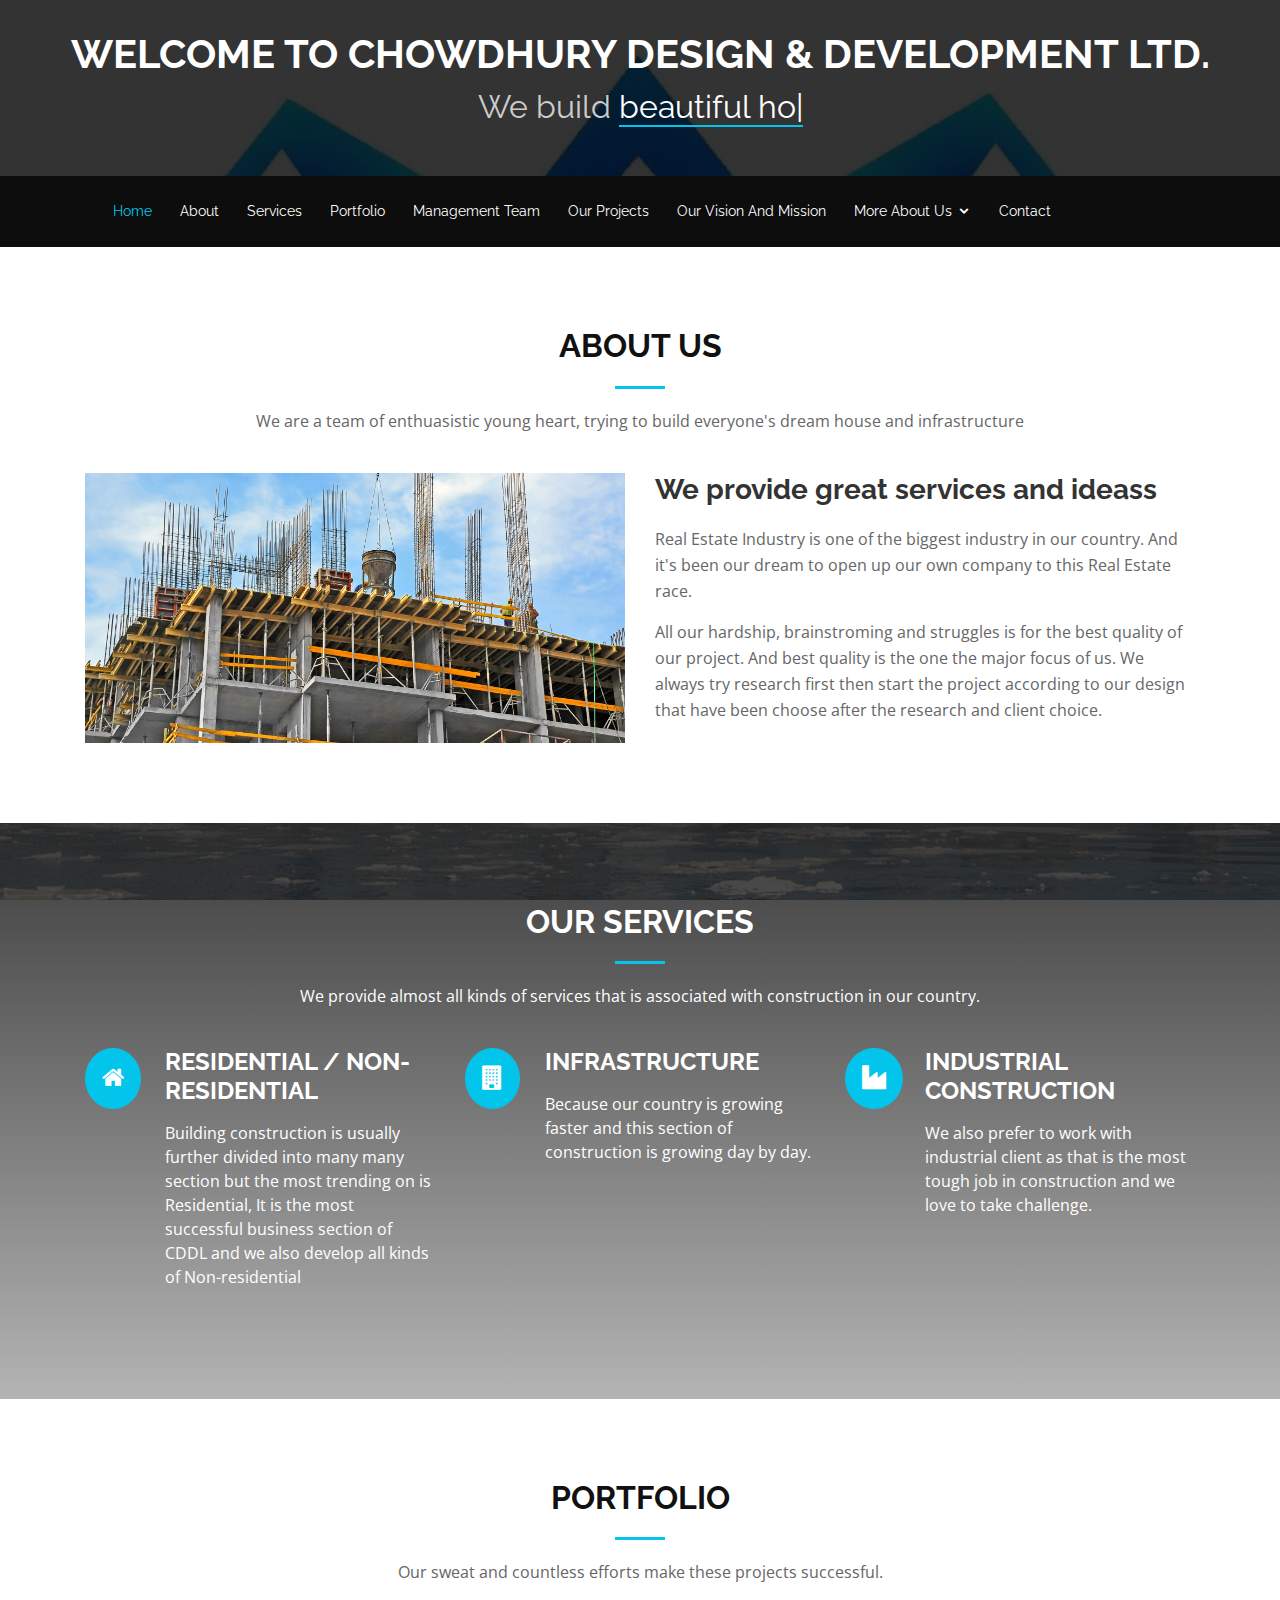
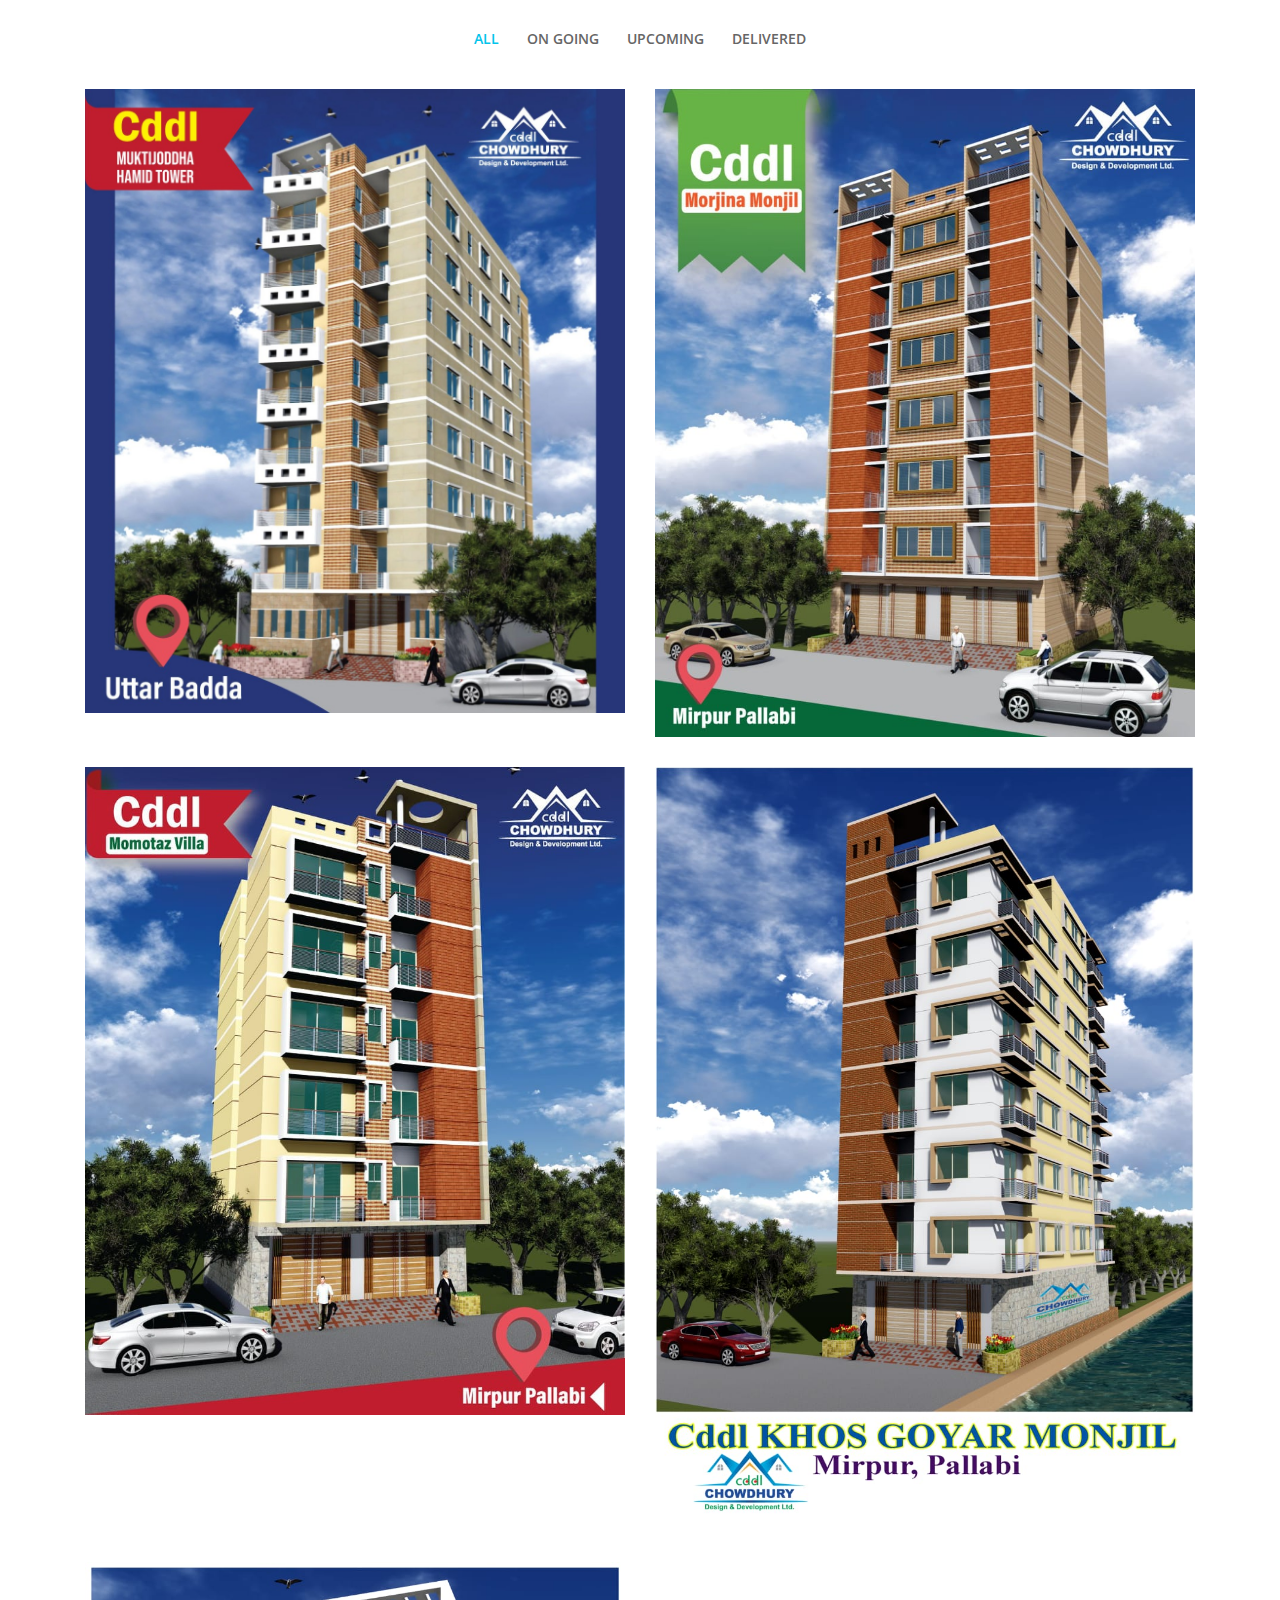
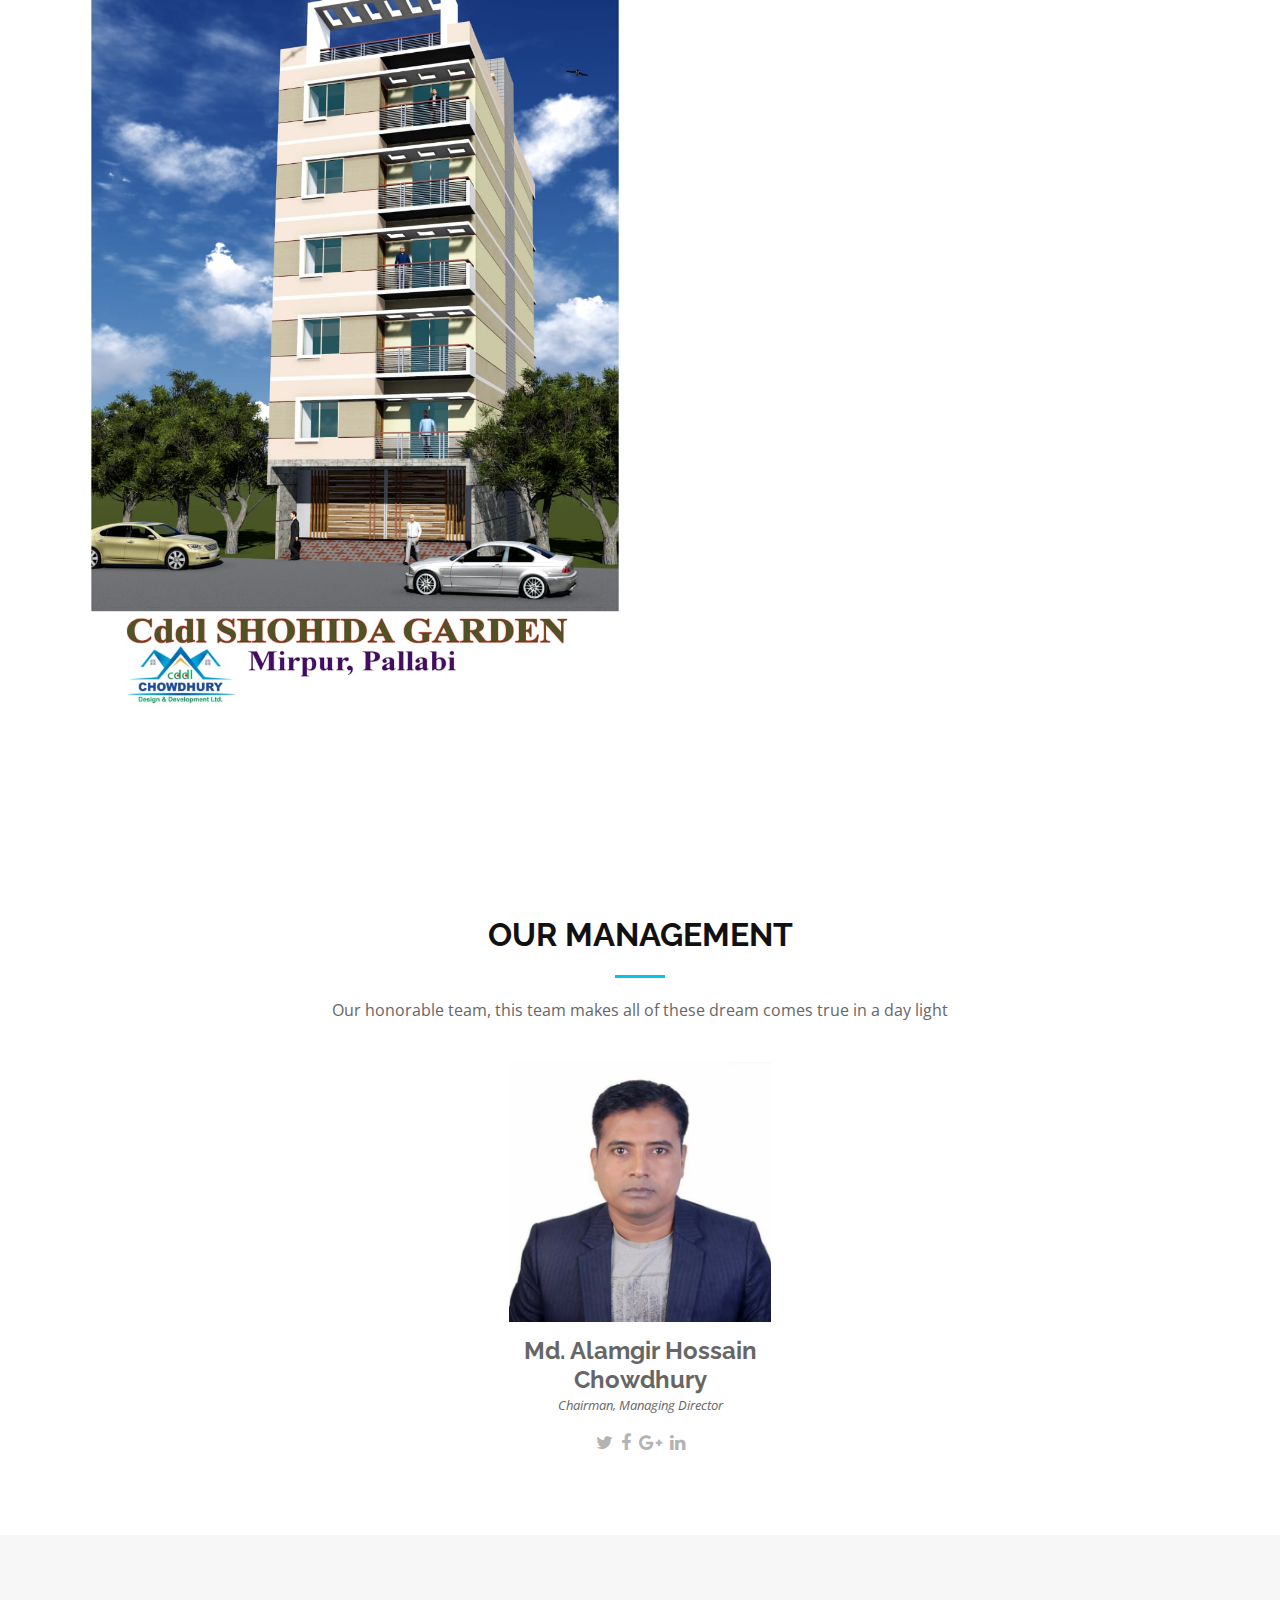
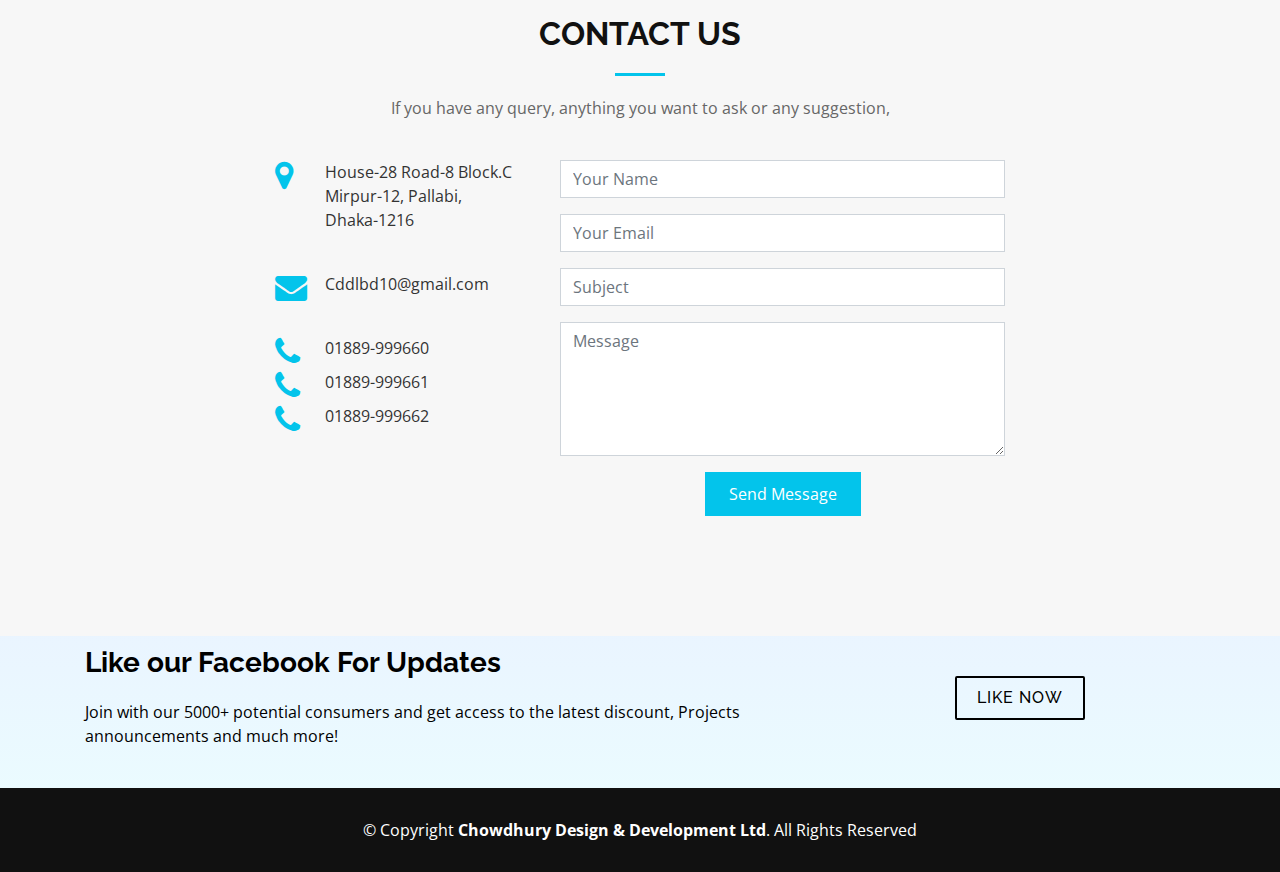
==== index.html @ 4f0eeda8 "initialized design" ====
<!DOCTYPE html>
<html lang="en">

<head>
  <meta charset="utf-8">
  <meta content="width=device-width, initial-scale=1.0" name="viewport">

  <title>Chowdhury Design & Development Ltd</title>
  <meta content="" name="description">
  <meta content="" name="keywords">

  <!-- Facebook Opengraph integration: https://developers.facebook.com/docs/sharing/opengraph -->
  <meta property="og:title" content="">
  <meta property="og:image" content="">
  <meta property="og:url" content="">
  <meta property="og:site_name" content="">
  <meta property="og:description" content="">

  <!-- Twitter Cards integration: https://dev.twitter.com/cards/  -->
  <meta name="twitter:card" content="summary">
  <meta name="twitter:site" content="">
  <meta name="twitter:title" content="">
  <meta name="twitter:description" content="">
  <meta name="twitter:image" content="">

  <!-- Favicons -->
  <link href="assets/img/favicon.png" rel="icon">
  <link href="assets/img/apple-touch-icon.png" rel="apple-touch-icon">

  <!-- Google Fonts -->
  <link href="https://fonts.googleapis.com/css?family=Open+Sans:300,300i,400,400i,700,700i|Raleway:300,400,500,700,800" rel="stylesheet">

  <!-- Vendor CSS Files -->
  <link href="assets/vendor/bootstrap/css/bootstrap.min.css" rel="stylesheet">
  <link href="assets/vendor/icofont/icofont.min.css" rel="stylesheet">
  <link href="assets/vendor/font-awesome/css/font-awesome.min.css" rel="stylesheet">
  <link href="assets/vendor/owl.carousel/assets/owl.carousel.min.css" rel="stylesheet">
  <link href="assets/vendor/venobox/venobox.css" rel="stylesheet">
  <link href="assets/vendor/aos/aos.css" rel="stylesheet">

  <!-- Template Main CSS File -->
  <link href="assets/css/style.css" rel="stylesheet">

</head>

<body>

  <!-- ======= Hero Section ======= -->
  <section id="hero">
    <div class="hero-container">
      <div class="wow fadeIn">

      <!--
        <div class="hero-logo">
          <img class="" src="assets/img/logo.jpg" height="120" width="220" alt="Imperial">
        </div>
        -->

      <h1>Welcome to Chowdhury Design & Development Ltd.</h1>
      <h2>We build <span class="typed" data-typed-items=" beautiful home, big construction, budget construction"></span></h2>
      </div>
    </div>
  </section><!-- End Hero -->

  <!-- ======= Header ======= -->
  <header id="header">
    <div class="container d-flex align-items-center">
      <nav class="nav-menu d-none d-lg-block">
        <ul>
          <li class="active"><a href="index.html">Home</a></li>
          <li style="outline-color: cornsilk;"><a href="#about">About</a></li>
          <li><a href="#services">Services</a></li>
          <li><a href="#portfolio">Portfolio</a></li>
          <li><a href="#team">Management Team</a></li>
          <li><a href="our-projects.html">Our Projects</a></li>
          <li><a href="#">Our Vision And Mission</a></li>
          <!-- <li><a href="#testimonials">Testimonials</a></li> -->
          <li class="drop-down"><a href="#">More About Us</a>
            <ul>
              <li class="active"><a href="chairman-details.html">Chairman</a></li>
              <li><a href="managing-director-details.html">Managing Director</a></li>
              <li><a href="director-details.html">Dire  ctor</a></li>
            </ul>
          </li>
          <li><a href="#contact">Contact</a></li>
        
        </ul>
      </nav><!-- .nav-menu -->

    </div>
  </header><!-- End Header -->

  <main id="main">

    <!-- ======= About Section ======= -->
    <section id="about">
      <div class="container wow fadeInUp">
        <div class="row">
          <div class="col-md-12">
            <h3 class="section-title">About Us</h3>
            <div class="section-title-divider"></div>
            <p class="section-description">We are a team of enthuasistic young heart, trying to build everyone's dream house and infrastructure</p>
          </div>
        </div>
      </div>
      <div class="container about-container wow fadeInUp">
        <div class="row">

          <div class="col-lg-6 about-img">
            <img src="assets/img/about-img.jpg" alt="">
          </div>

          <div class="col-md-6 about-content">
            <h2 class="about-title">We provide great services and ideass</h2>
            <p class="about-text">
              Real Estate Industry is one of the biggest industry in our country. And it's been our dream to open up our own company to this Real Estate race.
            </p>
            <p class="about-text">
              All our hardship, brainstroming and struggles is for the best quality of our project. And best quality is the one the major focus of us. We always 
              try research first then start the project according to our design that have been choose after the research and client choice.
            </p>
          </div>
        </div>
      </div>
    </section><!-- End About Section -->

    <!-- ======= Services Section ======= -->

    <section id="services">
      <div class="container wow fadeInUp">
        <div class="row">
          <div class="col-md-12">
            <h3 class="section-title" style="color: white;">Our Services</h3>
            <div class="section-title-divider"></div>
            <p class="section-description" style="color: white;">We provide almost all kinds of services that is associated with construction in
              our country.</p>
          </div>
        </div>
    
        <div class="row">
          <div class="col-lg-4 col-md-6 service-item">
            <div class="service-icon"><i class="fa fa-home"></i></div>
            <h4 class="service-title"><a href="">Residential / Non-Residential</a></h4>
            <p class="service-description">Building construction is usually further divided into many many section but the
              most trending on is Residential, It is
              the most successful business section of CDDL and we also develop all kinds of Non-residential</p>
          </div>
          <div class="col-lg-4 col-md-6 service-item">
            <div class="service-icon"><i class="fa fa-building"></i></div>
            <h4 class="service-title"><a href="">Infrastructure</a></h4>
            <p class="service-description">Because our country is growing faster and this section of construction is growing
              day by day.</p>
          </div>
          <div class="col-lg-4 col-md-6 service-item">
            <div class="service-icon"><i class="fa fa-industry"></i></div>
            <h4 class="service-title"><a href="">Industrial construction</a></h4>
            <p class="service-description">We also prefer to work with industrial client as that is the most tough job in
              construction and we love to take
              challenge.</p>
          </div>
        </div>
      </div>
    </section><!-- End Services Section -->
    
    <!-- ======= Portfolio Section ======= -->
    <section id="portfolio">
      <div class="container wow fadeInUp">
        <div class="row">
          <div class="col-md-12">
            <h3 class="section-title">Portfolio</h3>
            <div class="section-title-divider"></div>
            <p class="section-description">Our sweat and countless efforts make these projects successful.</p>
          </div>
        </div>
    
        <div class="row">
          <div class="col-lg-12 d-flex justify-content-center">
            <ul id="portfolio-flters">
              <li data-filter="*" class="filter-active">All</li>
              <li data-filter=".filter-ongoing">On Going</li>
              <li data-filter=".filter-upcoming">Upcoming</li>
              <li data-filter=".filter-delivered">Delivered</li>
            </ul>
          </div>
        </div>
    
        <div class="row portfolio-container">
          
          <div class="col-lg-6 col-md-6 portfolio-item filter-ongoing">
            <img src="assets/img/new_3.jpeg" class="img-fluid" alt="">
            <div class="portfolio-info">
              <h4>MUKTIJODDHA HAMID TOWER</h4>
              <a href="assets/img/new_3.jpeg" data-gall="portfolioGallery" class="venobox preview-link"
                title="App 1"><i class="fa fa-plus"></i></a>
              <a href="portfolio-details.html" class="details-link" title="More Details"><i
                  class="fa fa-link fa-flip-horizontal"></i></a>
            </div>
          </div>

          <div class="col-lg-6 col-md-6 portfolio-item filter-ongoing">
            <img src="assets/img/new_1.jpg" class="img-fluid" alt="">
            <div class="portfolio-info">
              <h4>Monjina Monjil</h4>
              <a href="assets/img/new_1.jpg" data-gall="portfolioGallery" class="venobox preview-link"
                title="App 1"><i class="fa fa-plus"></i></a>
              <a href="portfolio-details.html" class="details-link" title="More Details"><i
                  class="fa fa-link fa-flip-horizontal"></i></a>
            </div>
          </div>

          <div class="col-lg-6 col-md-6 portfolio-item filter-ongoing">
            <img src="assets/img/new_2.jpg" class="img-fluid" alt="">
            <div class="portfolio-info">
              <h4>Momtaz Monjil</h4>
              <a href="assets/img/new_2.jpg" data-gall="portfolioGallery" class="venobox preview-link"
                title="App 1"><i class="fa fa-plus"></i></a>
              <a href="portfolio-details.html" class="details-link" title="More Details"><i
                  class="fa fa-link fa-flip-horizontal"></i></a>
            </div>
          </div>

          <div class="col-lg-6 col-md-6 portfolio-item filter-ongoing">
            <img src="assets/img/portfolio/house1.jpg" class="img-fluid" alt="">
            <div class="portfolio-info">
              <h4>Khos Goyar Monjil</h4>
              <a href="assets/img/portfolio/portfolio-1.jpg" data-gall="portfolioGallery" class="venobox preview-link"
                title="App 1"><i class="fa fa-plus"></i></a>
              <a href="portfolio-details.html" class="details-link" title="More Details"><i
                  class="fa fa-link fa-flip-horizontal"></i></a>
            </div>
          </div>
          <div class="col-lg-6 col-md-6 portfolio-item filter-ongoing">
            <img src="assets/img/portfolio/house2.jpg" class="img-fluid" alt="">
            <div class="portfolio-info">
              <h4>Shohida Garden</h4>
              <a href="assets/img/portfolio/portfolio-3.jpg" data-gall="portfolioGallery" class="venobox preview-link"
                title="App 2"><i class="fa fa-plus"></i></a>
              <a href="portfolio-details.html" class="details-link" title="More Details"><i
                  class="fa fa-link fa-flip-horizontal"></i></a>
            </div>
          </div>
        </div>
    
      </div>
    </section><!-- End Portfolio Section -->
    
    <!-- ======= Testimonials Section ======= -->
    <!-- <section id="testimonials">
          <div class="container wow fadeInUp">
            <div class="row">
              <div class="col-md-12">
                <h3 class="section-title">Testimonials</h3>
                <div class="section-title-divider"></div>
                <p class="section-description">Erdo lide, nora porodo filece, salvam esse se, quod concedimus ses haec dicturum fuisse</p>
              </div>
            </div>
    
            <div class="row">
              <div class="col-md-3">
                <div class="profile">
                  <div class="pic"><img src="assets/img/client-1.jpg" alt=""></div>
                  <h4>Saul Goodman</h4>
                  <span>Lawless Inc</span>
                </div>
              </div>
              <div class="col-md-9">
                <div class="quote">
                  <b><img src="assets/img/quote_sign_left.png" alt=""></b> Proin iaculis purus consequat sem cure digni ssim donec porttitora entum suscipit rhoncus. Accusantium quam, ultricies eget id, aliquam eget nibh et. Maecen aliquam, risus at semper. <small><img src="assets/img/quote_sign_right.png" alt=""></small>
                </div>
              </div>
            </div>
    
            <div class="row">
              <div class="col-md-9">
                <div class="quote">
                  <b><img src="assets/img/quote_sign_left.png" alt=""></b> Sed ut perspiciatis unde omnis iste natus error sit voluptatem accusantium doloremque laudantium, totam rem aperiam, eaque ipsa quae ab illo inventore veritatis architecto beatae. <small><img src="assets/img/quote_sign_right.png" alt=""></small>
                </div>
              </div>
              <div class="col-md-3">
                <div class="profile">
                  <div class="pic"><img src="assets/img/client-2.jpg" alt=""></div>
                  <h4>Sara Wilsson</h4>
                  <span>Odeo Inc</span>
                </div>
              </div>
            </div>
    
          </div>
        </section> -->
    <!-- End Testimonials Section -->
    
    <!-- ======= Team Section ======= -->
    <section id="team">
      <div class="container wow fadeInUp">
        <div class="row">
          <div class="col-md-12">
            <h3 class="section-title">Our Management</h3>
            <div class="section-title-divider"></div>
            <p class="section-description">Our honorable team, this team makes all of these dream comes true in a day light
            </p>
          </div>
        </div>
    
        <div class="row justify-content-center">
      
          <div class="col-md-4 col-sm-6 col-10 d-flex justify-content-center">
            <div class="col-md-10 col-sm-10 col-10">
              <div class="member">
                <div class="pic"><img src="assets/img/team/team-2.jpg" alt="Md. Alamgir Hossain Chowdhury" /></div>
                <h4>Md. Alamgir Hossain Chowdhury</h4>
                <span>Chairman, Managing Director</span>
                <div class="social">
                  <a href=""><i class="fa fa-twitter"></i></a>
                  <a href=""><i class="fa fa-facebook"></i></a>
                  <a href=""><i class="fa fa-google-plus"></i></a>
                  <a href=""><i class="fa fa-linkedin"></i></a>
                </div>
              </div>
            </div>
          </div>
  
        </div>
      </div>
    </section>
    <!-- End Team Section -->
    
    <!-- ======= Contact Section ======= -->
    <section id="contact">
      <div class="container wow fadeInUp">
        <div class="row">
          <div class="col-md-12">
            <h3 class="section-title">Contact Us</h3>
            <div class="section-title-divider"></div>
            <p class="section-description">If you have any query, anything you want to ask or any suggestion,</p>
          </div>
        </div>
    
        <div class="row justify-content-center">
          <div class="col-lg-3 col-md-4">
            <div class="info">
              <div>
                <i class="fa fa-map-marker"></i>
                <p>House-28 Road-8 Block.C <br> Mirpur-12, Pallabi,<br>Dhaka-1216 </p>
              </div>
    
              <div>
                <i class="fa fa-envelope"></i>
                <p>Cddlbd10@gmail.com</p>
              </div>
    
              <div>
                <i class="fa fa-phone"></i>
                <p style="margin:0px">01889-999660</p>
                <i class="fa fa-phone"></i>
                <p style="margin:0px">01889-999661</p>
                <i class="fa fa-phone"></i>
                <p style="margin:0px">01889-999662</p>
    
              </div>
    
            </div>
          </div>
    
          <div class="col-lg-5 col-md-8">
            <div class="form">
              <form action="forms/contact.php" method="post" role="form" class="php-email-form">
                <div class="form-group">
                  <input type="text" name="name" class="form-control" id="name" placeholder="Your Name" data-rule="minlen:4"
                    data-msg="Please enter at least 4 chars" />
                  <div class="validate"></div>
                </div>
                <div class="form-group">
                  <input type="email" class="form-control" name="email" id="email" placeholder="Your Email"
                    data-rule="email" data-msg="Please enter a valid email" />
                  <div class="validate"></div>
                </div>
                <div class="form-group">
                  <input type="text" class="form-control" name="subject" id="subject" placeholder="Subject"
                    data-rule="minlen:4" data-msg="Please enter at least 8 chars of subject" />
                  <div class="validate"></div>
                </div>
                <div class="form-group">
                  <textarea class="form-control" name="message" rows="5" data-rule="required"
                    data-msg="Please write something for us" placeholder="Message"></textarea>
                  <div class="validate"></div>
                </div>
                <div class="mb-3">
                  <div class="loading">Loading</div>
                  <div class="error-message"></div>
                  <div class="sent-message">Your message has been sent. Thank you!</div>
                </div>
                <div class="text-center"><button type="submit">Send Message</button></div>
              </form>
            </div>
          </div>
    
        </div>
      </div>
    </section><!-- End Contact Section -->
    <!-- ======= Subscrbe Section ======= -->
    <section id="subscribe">
      <div class="container wow fadeInUp">
        <div class="row">
          <div class="col-md-8">
            <h3 class="subscribe-title">Like our Facebook For Updates</h3>
            <p class="subscribe-text">Join with our 5000+ potential consumers and get access to the latest discount,
              Projects announcements and much more!</p>
          </div>
          <div class="col-md-4 subscribe-btn-container">
            <a class="subscribe-btn" href="https://www.facebook.com/cddl24">Like Now</a>
          </div>
        </div>
      </div>
    </section><!-- End Subscrbe Section -->
    </main><!-- End #main -->
    
    <!-- ======= Footer ======= -->
    <footer id="footer">
      <div class="container">
        <div class="row">
          <div class="col-md-12">
            <div class="copyright">
              &copy; Copyright <strong>Chowdhury Design & Development Ltd</strong>. All Rights Reserved
            </div>
          </div>
        </div>
      </div>
    </footer><!-- End Footer -->
  <div id="preloader"></div>
  <a href="#" style="background-color:red;" class="back-to-top"><i class="fa fa-chevron-up"></i></a>

  <!-- Vendor JS Files -->
  <script src="assets/vendor/jquery/jquery.min.js"></script>
  <script src="assets/vendor/bootstrap/js/bootstrap.bundle.min.js"></script>
  <script src="assets/vendor/jquery.easing/jquery.easing.min.js"></script>
  <script src="assets/vendor/php-email-form/validate.js"></script>
  <script src="assets/vendor/jquery-sticky/jquery.sticky.js"></script>
  <script src="assets/vendor/isotope-layout/isotope.pkgd.min.js"></script>
  <script src="assets/vendor/owl.carousel/owl.carousel.min.js"></script>
  <script src="assets/vendor/venobox/venobox.min.js"></script>
  <script src="assets/vendor/typed.js/typed.min.js"></script>
  <script src="assets/vendor/aos/aos.js"></script>

  <!-- Template Main JS File -->
  <script src="assets/js/main.js"></script>

</body>

</html>
---- assets/vendor/venobox/venobox.css ----
/* ------ venobox.css --------*/
.vbox-overlay *, .vbox-overlay *:before, .vbox-overlay *:after{
    -webkit-backface-visibility: hidden;
    -webkit-box-sizing:border-box;
    -moz-box-sizing:border-box;
    box-sizing:border-box;
}
.vbox-overlay * { 
    -webkit-backface-visibility: visible;
    backface-visibility: visible;
}
.vbox-overlay{
    display: -webkit-flex;
    display: flex;
    -webkit-flex-direction: column;
    flex-direction: column;
    -webkit-justify-content: center;
    justify-content: center;
    -webkit-align-items: center;
    align-items: center;
    position: fixed;
    left: 0;
    top: 0;
    bottom: 0;
    right: 0;
    z-index: 999999;
}

/* ----- navigation ----- */
.vbox-title{
    width: 100%;
    height: 40px;
    float: left;
    text-align: center;
    line-height: 28px;
    font-size: 12px;
    padding: 6px 50px;
    overflow: hidden;
    position: fixed;
    display: none;
    left: 0;
    z-index: 89;
}
.vbox-close{
    cursor: pointer;
    position: fixed;
    top: -1px;
    right: 0;
    width: 50px;
    height: 40px;
    padding: 6px;
    display: block;
    background-position:10px center;
    overflow: hidden;
    font-size: 24px;
    line-height: 1;
    text-align: center;
    z-index: 99;
}
.vbox-left{
    cursor: pointer;
    position: fixed;
    left: 0;
    height: 40px;
    overflow: hidden;
    line-height: 28px;
    font-size: 12px;
    z-index: 99;
    display: flex;
    align-items:center;
}
.vbox-num{
    display: inline-block;
    margin: 6px 0 6px 15px;
}
/* ----- Social share ----- */
.vbox-share{
    line-height: 28px;
    font-size: 12px;
    overflow: hidden;
    position: fixed;
    left: 0;
    z-index: 98;
    display: flex;
    align-items:center;
    justify-content: center;
    width: 100%;
    text-align: center;
}
.vbox-share svg{
    max-height: 28px;
    width: 28px;
    z-index: 10;
    margin-left: 12px;
    margin-top: 6px;
    margin-bottom: 6px;
    vertical-align: middle;
}


/* ----- navigation ARROWS ----- */
.vbox-next, .vbox-prev{
    position: fixed;
    top: 50%;
    margin-top: -15px;
    overflow: hidden;
    cursor: pointer;
    display: block;
    width: 45px;
    height: 45px;
    z-index: 99;
}
.vbox-next span, .vbox-prev span{
    position: relative;
    width: 20px;
    height: 20px;
    border: 2px solid transparent;
    border-top-color: #B6B6B6;
    border-right-color: #B6B6B6;
    text-indent: -100px;
    position: absolute;
    top: 8px;
    display: block;
}
.vbox-prev{
    left: 15px;
}
.vbox-next{
    right: 15px;
}
.vbox-prev span{
    left: 10px;
    -ms-transform: rotate(-135deg);
    -webkit-transform: rotate(-135deg);
    transform: rotate(-135deg);
}
.vbox-next span{
    -ms-transform: rotate(45deg);
    -webkit-transform: rotate(45deg);
    transform: rotate(45deg);
    right: 10px;
}
/* ------- inline window ------ */
.vbox-inline{
    width: 420px;
    height: 315px;
    height: 70vh;
    padding: 10px;
    background: #fff;
    margin: 0 auto;
    overflow: auto;
    text-align: left;
}
/* ------- Video & iFrames window ------ */
.venoframe{
    max-width: 100%;
    width: 100%;
    border: none;
    width: 100%;
    height: 260px;
    height: 70vh;
}
.venoframe.vbvid{
    height: 260px;
}
@media (min-width: 768px) {
    .venoframe, .vbox-inline{
        width: 90%;
        height: 360px;
        height: 70vh;
    }
    .venoframe.vbvid{
        width: 640px;
        height: 360px;
    }
}
@media (min-width: 992px) {
    .venoframe, .vbox-inline{
        max-width: 1200px;
        width: 80%;
        height: 540px;
        height: 70vh;
    }
    .venoframe.vbvid{
        width: 960px;
        height: 540px;
    }
}
/* 
Please do NOT edit this part! 
or at least read this note: http://i.imgur.com/7C0ws9e.gif
*/
.vbox-open{
    overflow: hidden;
}
.vbox-container{
    position: absolute;
    left: 0;
    right: 0;
    top: 0;
    bottom: 0;
    overflow-x: hidden;
    overflow-y: scroll;
    overflow-scrolling: touch;
    -webkit-overflow-scrolling: touch;
    z-index: 20;
    max-height: 100%;

}

.vbox-content{
    text-align: center;
    float: left;
    width: 100%;
    position: relative;
    overflow: hidden;
    padding: 20px 4%;
}
.vbox-container img{
    max-width: 100%;
    height: auto;
}
.vbox-figlio{
    box-shadow: 0 0 12px rgba(0,0,0,0.19), 0 6px 6px rgba(0,0,0,0.23);
    max-width: 100%;
    text-align: initial;
}
img.vbox-figlio{
    -webkit-user-select: none;
-khtml-user-select: none;
-moz-user-select: none;
-o-user-select: none;
user-select: none;
}
.vbox-content.swipe-left{
    margin-left: -200px !important;
}
.vbox-content.swipe-right{
    margin-left: 200px !important;
}
.vbox-animated{
    webkit-transition: margin 300ms ease-out;
    transition: margin 300ms ease-out;
}

/* ---------- preloader ----------
 * SPINKIT 
 * http://tobiasahlin.com/spinkit/
-------------------------------- */
.sk-double-bounce,.sk-rotating-plane{width:40px;height:40px;margin:40px auto}.sk-rotating-plane{background-color:#333;-webkit-animation:sk-rotatePlane 1.2s infinite ease-in-out;animation:sk-rotatePlane 1.2s infinite ease-in-out}@-webkit-keyframes sk-rotatePlane{0%{-webkit-transform:perspective(120px) rotateX(0) rotateY(0);transform:perspective(120px) rotateX(0) rotateY(0)}50%{-webkit-transform:perspective(120px) rotateX(-180.1deg) rotateY(0);transform:perspective(120px) rotateX(-180.1deg) rotateY(0)}100%{-webkit-transform:perspective(120px) rotateX(-180deg) rotateY(-179.9deg);transform:perspective(120px) rotateX(-180deg) rotateY(-179.9deg)}}@keyframes sk-rotatePlane{0%{-webkit-transform:perspective(120px) rotateX(0) rotateY(0);transform:perspective(120px) rotateX(0) rotateY(0)}50%{-webkit-transform:perspective(120px) rotateX(-180.1deg) rotateY(0);transform:perspective(120px) rotateX(-180.1deg) rotateY(0)}100%{-webkit-transform:perspective(120px) rotateX(-180deg) rotateY(-179.9deg);transform:perspective(120px) rotateX(-180deg) rotateY(-179.9deg)}}.sk-double-bounce{position:relative}.sk-double-bounce .sk-child{width:100%;height:100%;border-radius:50%;background-color:#333;opacity:.6;position:absolute;top:0;left:0;-webkit-animation:sk-doubleBounce 2s infinite ease-in-out;animation:sk-doubleBounce 2s infinite ease-in-out}.sk-chasing-dots .sk-child,.sk-spinner-pulse,.sk-three-bounce .sk-child{background-color:#333;border-radius:100%}.sk-double-bounce .sk-double-bounce2{-webkit-animation-delay:-1s;animation-delay:-1s}@-webkit-keyframes sk-doubleBounce{0%,100%{-webkit-transform:scale(0);transform:scale(0)}50%{-webkit-transform:scale(1);transform:scale(1)}}@keyframes sk-doubleBounce{0%,100%{-webkit-transform:scale(0);transform:scale(0)}50%{-webkit-transform:scale(1);transform:scale(1)}}.sk-wave{margin:40px auto;width:50px;height:40px;text-align:center;font-size:10px}.sk-wave .sk-rect{background-color:#333;height:100%;width:6px;display:inline-block;-webkit-animation:sk-waveStretchDelay 1.2s infinite ease-in-out;animation:sk-waveStretchDelay 1.2s infinite ease-in-out}.sk-wave .sk-rect1{-webkit-animation-delay:-1.2s;animation-delay:-1.2s}.sk-wave .sk-rect2{-webkit-animation-delay:-1.1s;animation-delay:-1.1s}.sk-wave .sk-rect3{-webkit-animation-delay:-1s;animation-delay:-1s}.sk-wave .sk-rect4{-webkit-animation-delay:-.9s;animation-delay:-.9s}.sk-wave .sk-rect5{-webkit-animation-delay:-.8s;animation-delay:-.8s}@-webkit-keyframes sk-waveStretchDelay{0%,100%,40%{-webkit-transform:scaleY(.4);transform:scaleY(.4)}20%{-webkit-transform:scaleY(1);transform:scaleY(1)}}@keyframes sk-waveStretchDelay{0%,100%,40%{-webkit-transform:scaleY(.4);transform:scaleY(.4)}20%{-webkit-transform:scaleY(1);transform:scaleY(1)}}.sk-wandering-cubes{margin:40px auto;width:40px;height:40px;position:relative}.sk-wandering-cubes .sk-cube{background-color:#333;width:10px;height:10px;position:absolute;top:0;left:0;-webkit-animation:sk-wanderingCube 1.8s ease-in-out -1.8s infinite both;animation:sk-wanderingCube 1.8s ease-in-out -1.8s infinite both}.sk-chasing-dots,.sk-spinner-pulse{width:40px;height:40px;margin:40px auto}.sk-wandering-cubes .sk-cube2{-webkit-animation-delay:-.9s;animation-delay:-.9s}@-webkit-keyframes sk-wanderingCube{0%{-webkit-transform:rotate(0);transform:rotate(0)}25%{-webkit-transform:translateX(30px) rotate(-90deg) scale(.5);transform:translateX(30px) rotate(-90deg) scale(.5)}50%{-webkit-transform:translateX(30px) translateY(30px) rotate(-179deg);transform:translateX(30px) translateY(30px) rotate(-179deg)}50.1%{-webkit-transform:translateX(30px) translateY(30px) rotate(-180deg);transform:translateX(30px) translateY(30px) rotate(-180deg)}75%{-webkit-transform:translateX(0) translateY(30px) rotate(-270deg) scale(.5);transform:translateX(0) translateY(30px) rotate(-270deg) scale(.5)}100%{-webkit-transform:rotate(-360deg);transform:rotate(-360deg)}}@keyframes sk-wanderingCube{0%{-webkit-transform:rotate(0);transform:rotate(0)}25%{-webkit-transform:translateX(30px) rotate(-90deg) scale(.5);transform:translateX(30px) rotate(-90deg) scale(.5)}50%{-webkit-transform:translateX(30px) translateY(30px) rotate(-179deg);transform:translateX(30px) translateY(30px) rotate(-179deg)}50.1%{-webkit-transform:translateX(30px) translateY(30px) rotate(-180deg);transform:translateX(30px) translateY(30px) rotate(-180deg)}75%{-webkit-transform:translateX(0) translateY(30px) rotate(-270deg) scale(.5);transform:translateX(0) translateY(30px) rotate(-270deg) scale(.5)}100%{-webkit-transform:rotate(-360deg);transform:rotate(-360deg)}}.sk-spinner-pulse{-webkit-animation:sk-pulseScaleOut 1s infinite ease-in-out;animation:sk-pulseScaleOut 1s infinite ease-in-out}@-webkit-keyframes sk-pulseScaleOut{0%{-webkit-transform:scale(0);transform:scale(0)}100%{-webkit-transform:scale(1);transform:scale(1);opacity:0}}@keyframes sk-pulseScaleOut{0%{-webkit-transform:scale(0);transform:scale(0)}100%{-webkit-transform:scale(1);transform:scale(1);opacity:0}}.sk-chasing-dots{position:relative;text-align:center;-webkit-animation:sk-chasingDotsRotate 2s infinite linear;animation:sk-chasingDotsRotate 2s infinite linear}.sk-chasing-dots .sk-child{width:60%;height:60%;display:inline-block;position:absolute;top:0;-webkit-animation:sk-chasingDotsBounce 2s infinite ease-in-out;animation:sk-chasingDotsBounce 2s infinite ease-in-out}.sk-chasing-dots .sk-dot2{top:auto;bottom:0;-webkit-animation-delay:-1s;animation-delay:-1s}@-webkit-keyframes sk-chasingDotsRotate{100%{-webkit-transform:rotate(360deg);transform:rotate(360deg)}}@keyframes sk-chasingDotsRotate{100%{-webkit-transform:rotate(360deg);transform:rotate(360deg)}}@-webkit-keyframes sk-chasingDotsBounce{0%,100%{-webkit-transform:scale(0);transform:scale(0)}50%{-webkit-transform:scale(1);transform:scale(1)}}@keyframes sk-chasingDotsBounce{0%,100%{-webkit-transform:scale(0);transform:scale(0)}50%{-webkit-transform:scale(1);transform:scale(1)}}.sk-three-bounce{margin:40px auto;width:80px;text-align:center}.sk-three-bounce .sk-child{width:20px;height:20px;display:inline-block;-webkit-animation:sk-three-bounce 1.4s ease-in-out 0s infinite both;animation:sk-three-bounce 1.4s ease-in-out 0s infinite both}.sk-circle .sk-child:before,.sk-fading-circle .sk-circle:before{display:block;border-radius:100%;content:'';background-color:#333}.sk-three-bounce .sk-bounce1{-webkit-animation-delay:-.32s;animation-delay:-.32s}.sk-three-bounce .sk-bounce2{-webkit-animation-delay:-.16s;animation-delay:-.16s}@-webkit-keyframes sk-three-bounce{0%,100%,80%{-webkit-transform:scale(0);transform:scale(0)}40%{-webkit-transform:scale(1);transform:scale(1)}}@keyframes sk-three-bounce{0%,100%,80%{-webkit-transform:scale(0);transform:scale(0)}40%{-webkit-transform:scale(1);transform:scale(1)}}.sk-circle{margin:40px auto;width:40px;height:40px;position:relative}.sk-circle .sk-child{width:100%;height:100%;position:absolute;left:0;top:0}.sk-circle .sk-child:before{margin:0 auto;width:15%;height:15%;-webkit-animation:sk-circleBounceDelay 1.2s infinite ease-in-out both;animation:sk-circleBounceDelay 1.2s infinite ease-in-out both}.sk-circle .sk-circle2{-webkit-transform:rotate(30deg);-ms-transform:rotate(30deg);transform:rotate(30deg)}.sk-circle .sk-circle3{-webkit-transform:rotate(60deg);-ms-transform:rotate(60deg);transform:rotate(60deg)}.sk-circle .sk-circle4{-webkit-transform:rotate(90deg);-ms-transform:rotate(90deg);transform:rotate(90deg)}.sk-circle .sk-circle5{-webkit-transform:rotate(120deg);-ms-transform:rotate(120deg);transform:rotate(120deg)}.sk-circle .sk-circle6{-webkit-transform:rotate(150deg);-ms-transform:rotate(150deg);transform:rotate(150deg)}.sk-circle .sk-circle7{-webkit-transform:rotate(180deg);-ms-transform:rotate(180deg);transform:rotate(180deg)}.sk-circle .sk-circle8{-webkit-transform:rotate(210deg);-ms-transform:rotate(210deg);transform:rotate(210deg)}.sk-circle .sk-circle9{-webkit-transform:rotate(240deg);-ms-transform:rotate(240deg);transform:rotate(240deg)}.sk-circle .sk-circle10{-webkit-transform:rotate(270deg);-ms-transform:rotate(270deg);transform:rotate(270deg)}.sk-circle .sk-circle11{-webkit-transform:rotate(300deg);-ms-transform:rotate(300deg);transform:rotate(300deg)}.sk-circle .sk-circle12{-webkit-transform:rotate(330deg);-ms-transform:rotate(330deg);transform:rotate(330deg)}.sk-circle .sk-circle2:before{-webkit-animation-delay:-1.1s;animation-delay:-1.1s}.sk-circle .sk-circle3:before{-webkit-animation-delay:-1s;animation-delay:-1s}.sk-circle .sk-circle4:before{-webkit-animation-delay:-.9s;animation-delay:-.9s}.sk-circle .sk-circle5:before{-webkit-animation-delay:-.8s;animation-delay:-.8s}.sk-circle .sk-circle6:before{-webkit-animation-delay:-.7s;animation-delay:-.7s}.sk-circle .sk-circle7:before{-webkit-animation-delay:-.6s;animation-delay:-.6s}.sk-circle .sk-circle8:before{-webkit-animation-delay:-.5s;animation-delay:-.5s}.sk-circle .sk-circle9:before{-webkit-animation-delay:-.4s;animation-delay:-.4s}.sk-circle .sk-circle10:before{-webkit-animation-delay:-.3s;animation-delay:-.3s}.sk-circle .sk-circle11:before{-webkit-animation-delay:-.2s;animation-delay:-.2s}.sk-circle .sk-circle12:before{-webkit-animation-delay:-.1s;animation-delay:-.1s}@-webkit-keyframes sk-circleBounceDelay{0%,100%,80%{-webkit-transform:scale(0);transform:scale(0)}40%{-webkit-transform:scale(1);transform:scale(1)}}@keyframes sk-circleBounceDelay{0%,100%,80%{-webkit-transform:scale(0);transform:scale(0)}40%{-webkit-transform:scale(1);transform:scale(1)}}.sk-cube-grid{width:40px;height:40px;margin:40px auto}.sk-cube-grid .sk-cube{width:33.33%;height:33.33%;background-color:#333;float:left;-webkit-animation:sk-cubeGridScaleDelay 1.3s infinite ease-in-out;animation:sk-cubeGridScaleDelay 1.3s infinite ease-in-out}.sk-cube-grid .sk-cube1{-webkit-animation-delay:.2s;animation-delay:.2s}.sk-cube-grid .sk-cube2{-webkit-animation-delay:.3s;animation-delay:.3s}.sk-cube-grid .sk-cube3{-webkit-animation-delay:.4s;animation-delay:.4s}.sk-cube-grid .sk-cube4{-webkit-animation-delay:.1s;animation-delay:.1s}.sk-cube-grid .sk-cube5{-webkit-animation-delay:.2s;animation-delay:.2s}.sk-cube-grid .sk-cube6{-webkit-animation-delay:.3s;animation-delay:.3s}.sk-cube-grid .sk-cube7{-webkit-animation-delay:0ms;animation-delay:0ms}.sk-cube-grid .sk-cube8{-webkit-animation-delay:.1s;animation-delay:.1s}.sk-cube-grid .sk-cube9{-webkit-animation-delay:.2s;animation-delay:.2s}@-webkit-keyframes sk-cubeGridScaleDelay{0%,100%,70%{-webkit-transform:scale3D(1,1,1);transform:scale3D(1,1,1)}35%{-webkit-transform:scale3D(0,0,1);transform:scale3D(0,0,1)}}@keyframes sk-cubeGridScaleDelay{0%,100%,70%{-webkit-transform:scale3D(1,1,1);transform:scale3D(1,1,1)}35%{-webkit-transform:scale3D(0,0,1);transform:scale3D(0,0,1)}}.sk-fading-circle{margin:40px auto;width:40px;height:40px;position:relative}.sk-fading-circle .sk-circle{width:100%;height:100%;position:absolute;left:0;top:0}.sk-fading-circle .sk-circle:before{margin:0 auto;width:15%;height:15%;-webkit-animation:sk-circleFadeDelay 1.2s infinite ease-in-out both;animation:sk-circleFadeDelay 1.2s infinite ease-in-out both}.sk-fading-circle .sk-circle2{-webkit-transform:rotate(30deg);-ms-transform:rotate(30deg);transform:rotate(30deg)}.sk-fading-circle .sk-circle3{-webkit-transform:rotate(60deg);-ms-transform:rotate(60deg);transform:rotate(60deg)}.sk-fading-circle .sk-circle4{-webkit-transform:rotate(90deg);-ms-transform:rotate(90deg);transform:rotate(90deg)}.sk-fading-circle .sk-circle5{-webkit-transform:rotate(120deg);-ms-transform:rotate(120deg);transform:rotate(120deg)}.sk-fading-circle .sk-circle6{-webkit-transform:rotate(150deg);-ms-transform:rotate(150deg);transform:rotate(150deg)}.sk-fading-circle .sk-circle7{-webkit-transform:rotate(180deg);-ms-transform:rotate(180deg);transform:rotate(180deg)}.sk-fading-circle .sk-circle8{-webkit-transform:rotate(210deg);-ms-transform:rotate(210deg);transform:rotate(210deg)}.sk-fading-circle .sk-circle9{-webkit-transform:rotate(240deg);-ms-transform:rotate(240deg);transform:rotate(240deg)}.sk-fading-circle .sk-circle10{-webkit-transform:rotate(270deg);-ms-transform:rotate(270deg);transform:rotate(270deg)}.sk-fading-circle .sk-circle11{-webkit-transform:rotate(300deg);-ms-transform:rotate(300deg);transform:rotate(300deg)}.sk-fading-circle .sk-circle12{-webkit-transform:rotate(330deg);-ms-transform:rotate(330deg);transform:rotate(330deg)}.sk-fading-circle .sk-circle2:before{-webkit-animation-delay:-1.1s;animation-delay:-1.1s}.sk-fading-circle .sk-circle3:before{-webkit-animation-delay:-1s;animation-delay:-1s}.sk-fading-circle .sk-circle4:before{-webkit-animation-delay:-.9s;animation-delay:-.9s}.sk-fading-circle .sk-circle5:before{-webkit-animation-delay:-.8s;animation-delay:-.8s}.sk-fading-circle .sk-circle6:before{-webkit-animation-delay:-.7s;animation-delay:-.7s}.sk-fading-circle .sk-circle7:before{-webkit-animation-delay:-.6s;animation-delay:-.6s}.sk-fading-circle .sk-circle8:before{-webkit-animation-delay:-.5s;animation-delay:-.5s}.sk-fading-circle .sk-circle9:before{-webkit-animation-delay:-.4s;animation-delay:-.4s}.sk-fading-circle .sk-circle10:before{-webkit-animation-delay:-.3s;animation-delay:-.3s}.sk-fading-circle .sk-circle11:before{-webkit-animation-delay:-.2s;animation-delay:-.2s}.sk-fading-circle .sk-circle12:before{-webkit-animation-delay:-.1s;animation-delay:-.1s}@-webkit-keyframes sk-circleFadeDelay{0%,100%,39%{opacity:0}40%{opacity:1}}@keyframes sk-circleFadeDelay{0%,100%,39%{opacity:0}40%{opacity:1}}.sk-folding-cube{margin:40px auto;width:40px;height:40px;position:relative;-webkit-transform:rotateZ(45deg);transform:rotateZ(45deg)}.sk-folding-cube .sk-cube{float:left;width:50%;height:50%;position:relative;-webkit-transform:scale(1.1);-ms-transform:scale(1.1);transform:scale(1.1)}.sk-folding-cube .sk-cube:before{content:'';position:absolute;top:0;left:0;width:100%;height:100%;background-color:#333;-webkit-animation:sk-foldCubeAngle 2.4s infinite linear both;animation:sk-foldCubeAngle 2.4s infinite linear both;-webkit-transform-origin:100% 100%;-ms-transform-origin:100% 100%;transform-origin:100% 100%}.sk-folding-cube .sk-cube2{-webkit-transform:scale(1.1) rotateZ(90deg);transform:scale(1.1) rotateZ(90deg)}.sk-folding-cube .sk-cube3{-webkit-transform:scale(1.1) rotateZ(180deg);transform:scale(1.1) rotateZ(180deg)}.sk-folding-cube .sk-cube4{-webkit-transform:scale(1.1) rotateZ(270deg);transform:scale(1.1) rotateZ(270deg)}.sk-folding-cube .sk-cube2:before{-webkit-animation-delay:.3s;animation-delay:.3s}.sk-folding-cube .sk-cube3:before{-webkit-animation-delay:.6s;animation-delay:.6s}.sk-folding-cube .sk-cube4:before{-webkit-animation-delay:.9s;animation-delay:.9s}@-webkit-keyframes sk-foldCubeAngle{0%,10%{-webkit-transform:perspective(140px) rotateX(-180deg);transform:perspective(140px) rotateX(-180deg);opacity:0}25%,75%{-webkit-transform:perspective(140px) rotateX(0);transform:perspective(140px) rotateX(0);opacity:1}100%,90%{-webkit-transform:perspective(140px) rotateY(180deg);transform:perspective(140px) rotateY(180deg);opacity:0}}@keyframes sk-foldCubeAngle{0%,10%{-webkit-transform:perspective(140px) rotateX(-180deg);transform:perspective(140px) rotateX(-180deg);opacity:0}25%,75%{-webkit-transform:perspective(140px) rotateX(0);transform:perspective(140px) rotateX(0);opacity:1}100%,90%{-webkit-transform:perspective(140px) rotateY(180deg);transform:perspective(140px) rotateY(180deg);opacity:0}}
---- assets/css/style.css ----
/**
* Template Name: Imperial - v3.2.1
* Template URL: https://bootstrapmade.com/imperial-free-onepage-bootstrap-theme/
* Author: BootstrapMade.com
* License: https://bootstrapmade.com/license/
*/

/*--------------------------------------------------------------
# General
--------------------------------------------------------------*/
body {
  background: #fff;
  color: #666666;
  font-family: "Open Sans", sans-serif;
}

a {
  color: #03C4EB;
  transition: 0.5s;
}

a:hover, a:active, a:focus {
  color: #03c5ec;
  outline: none;
  text-decoration: none;
}

p {
  padding: 0;
  margin: 0 0 30px 0;
}

h1, h2, h3, h4, h5, h6 {
  font-family: "Raleway", sans-serif;
  font-weight: 400;
  margin: 0 0 20px 0;
  padding: 0;
}

/* Prelaoder */
#preloader {
  position: fixed;
  left: 0;
  top: 0;
  z-index: 999;
  width: 100%;
  height: 100%;
  overflow: visible;
  background: #fff url("../img/preloader.svg") no-repeat center center;
}

/* Back to top button */
.back-to-top {
  position: fixed;
  display: none;
  background: rgba(0, 0, 0, 0.2);
  color: #fff;
  padding: 6px 12px 9px 12px;
  font-size: 16px;
  border-radius: 2px;
  right: 15px;
  bottom: 15px;
  transition: background 0.5s;
}

@media (max-width: 768px) {
  .back-to-top {
    bottom: 15px;
  }
}

.back-to-top:focus {
  background: rgba(0, 0, 0, 0.2);
  color: #fff;
  outline: none;
}

.back-to-top:hover {
  background: #03C4EB;
  color: #fff;
}

/*--------------------------------------------------------------
# Welcome
--------------------------------------------------------------*/
#hero {
  display: table;
  width: 100%;
  
  height: auto;
  background: url(../img/hero-bg1.jpg) top center;
  background-size: cover;
}

@media (min-width: 1024px) {
  #hero {
    background-attachment: fixed;
    height: auto;
  }
}

#hero .hero-logo {
  margin: 20px;
}

#hero .hero-logo img {
  max-width: 100%;
}

#hero .hero-container {
  background: rgba(0, 0, 0, 0.8);
  display: table-cell;
  margin: 0;
  padding: 0;
  text-align: center;
  vertical-align: middle;
}

#hero h1 {
  margin: 30px 0 10px 0;
  font-weight: 700;
  line-height: 48px;
  text-transform: uppercase;
  color: #fff;
}

@media (max-width: 768px) {
  #hero h1 {
    font-size: 28px;
    line-height: 36px;
  }
}

#hero h2 {
  color: #ccc;
  margin-bottom: 50px;
}

#hero h2 span {
  color: #fff;
  transition: 0.3s;
  border-bottom: 2px solid #03C4EB;
}

@media (max-width: 768px) {
  #hero h2 {
    font-size: 24px;
    line-height: 26px;
    margin-bottom: 30px;
  }
  #hero h2 .rotating {
    display: block;
  }
}

#hero .rotating > .animated {
  display: inline-block;
}

#hero .actions a {
  font-family: "Raleway", sans-serif;
  text-transform: uppercase;
  font-weight: 500;
  font-size: 16px;
  letter-spacing: 1px;
  display: inline-block;
  padding: 8px 20px;
  border-radius: 2px;
  transition: 0.5s;
  margin: 10px;
}

#hero .btn-get-started {
  background: #03C4EB;
  border: 2px solid #03C4EB;
  color: #fff;
}

#hero .btn-get-started:hover {
  background: none;
  border: 2px solid #fff;
  color: #fff;
}

#hero .btn-services {
  border: 2px solid #fff;
  color: #fff;
}

#hero .btn-services:hover {
  background: #03C4EB;
  border: 2px solid #03C4EB;
}

/*--------------------------------------------------------------
# Header
--------------------------------------------------------------*/
#header {
  background: #0d0d0d;
  transition: all 0.5s;
  z-index: 997;
  padding: 15px 0;
}

#header .logo {
  font-size: 32px;
  margin: 0;
  padding: 0;
  line-height: 1;
  font-weight: 400;
  letter-spacing: 2px;
  text-transform: uppercase;
}

#header .logo a {
  color: #fff;
}

#header .logo img {
  height: 50px;
}

@media (max-width: 992px) {
  #header .logo {
    font-size: 28px;
  }
}

.is-sticky #header {
  background: rgba(0, 0, 0, 0.85);
}

/*--------------------------------------------------------------
# Navigation Menu
--------------------------------------------------------------*/
/* Desktop Navigation */
.nav-menu ul {
  margin: 0;
  padding: 0;
  list-style: none;
}

.nav-menu > ul {
  display: flex;
}

.nav-menu > ul > li {
  position: relative;
  white-space: nowrap;
  padding: 10px 0 10px 28px;
}

.nav-menu a {
  display: block;
  position: relative;
  color: #fff;
  transition: 0.3s;
  font-size: 14px;
  font-family: "Raleway", sans-serif;
}

.nav-menu a:hover, .nav-menu .active > a, .nav-menu li:hover > a {
  color: #03C4EB;
}

.nav-menu .drop-down ul {
  display: block;
  position: absolute;
  left: 0;
  top: calc(100% + 30px);
  z-index: 99;
  opacity: 0;
  visibility: hidden;
  padding: 10px 0;
  background: #fff;
  box-shadow: 0px 0px 30px rgba(127, 137, 161, 0.25);
  transition: 0.3s;
}

.nav-menu .drop-down:hover > ul {
  opacity: 1;
  top: 100%;
  visibility: visible;
}

.nav-menu .drop-down li {
  min-width: 180px;
  position: relative;
}

.nav-menu .drop-down ul a {
  padding: 10px 20px;
  font-size: 14px;
  font-weight: 500;
  text-transform: none;
  color: #333333;
}

.nav-menu .drop-down ul a:hover, .nav-menu .drop-down ul .active > a, .nav-menu .drop-down ul li:hover > a {
  color: #03C4EB;
}

.nav-menu .drop-down > a:after {
  content: "\ea99";
  font-family: IcoFont;
  padding-left: 5px;
}

.nav-menu .drop-down .drop-down ul {
  top: 0;
  left: calc(100% - 30px);
}

.nav-menu .drop-down .drop-down:hover > ul {
  opacity: 1;
  top: 0;
  left: 100%;
}

.nav-menu .drop-down .drop-down > a {
  padding-right: 35px;
}

.nav-menu .drop-down .drop-down > a:after {
  content: "\eaa0";
  font-family: IcoFont;
  position: absolute;
  right: 15px;
}

@media (max-width: 1366px) {
  .nav-menu .drop-down .drop-down ul {
    left: -90%;
  }
  .nav-menu .drop-down .drop-down:hover > ul {
    left: -100%;
  }
  .nav-menu .drop-down .drop-down > a:after {
    content: "\ea9d";
  }
}

/* Mobile Navigation */
.mobile-nav-toggle {
  position: fixed;
  right: 15px;
  top: 15px;
  z-index: 9998;
  border: 0;
  background: none;
  font-size: 24px;
  transition: all 0.4s;
  outline: none !important;
  line-height: 1;
  cursor: pointer;
  text-align: right;
}

.mobile-nav-toggle i {
  color: #fff;
}

.mobile-nav {
  position: fixed;
  top: 55px;
  right: 15px;
  bottom: 15px;
  left: 15px;
  z-index: 9999;
  overflow-y: auto;
  background: #fff;
  transition: ease-in-out 0.2s;
  opacity: 0;
  visibility: hidden;
  border-radius: 10px;
  padding: 10px 0;
}

.mobile-nav * {
  margin: 0;
  padding: 0;
  list-style: none;
}

.mobile-nav a {
  display: block;
  position: relative;
  color: #333333;
  padding: 10px 20px;
  font-weight: 500;
  outline: none;
}

.mobile-nav a:hover, .mobile-nav .active > a, .mobile-nav li:hover > a {
  color: #03C4EB;
  text-decoration: none;
}

.mobile-nav .drop-down > a:after {
  content: "\ea99";
  font-family: IcoFont;
  padding-left: 10px;
  position: absolute;
  right: 15px;
}

.mobile-nav .active.drop-down > a:after {
  content: "\eaa1";
}

.mobile-nav .drop-down > a {
  padding-right: 35px;
}

.mobile-nav .drop-down ul {
  display: none;
  overflow: hidden;
}

.mobile-nav .drop-down li {
  padding-left: 20px;
}

.mobile-nav-overly {
  width: 100%;
  height: 100%;
  z-index: 9997;
  top: 0;
  left: 0;
  position: fixed;
  background: rgba(26, 26, 26, 0.6);
  overflow: hidden;
  display: none;
  transition: ease-in-out 0.2s;
}

.mobile-nav-active {
  overflow: hidden;
}

.mobile-nav-active .mobile-nav {
  opacity: 1;
  visibility: visible;
}

.mobile-nav-active .mobile-nav-toggle i {
  color: #fff;
}

/*--------------------------------------------------------------
# Sections
--------------------------------------------------------------*/
/* Sections Common
--------------------------------*/
section {
  overflow: hidden;
}

.section-title {
  font-size: 32px;
  color: #111;
  text-transform: uppercase;
  text-align: center;
  font-weight: 700;
}

.section-description {
  text-align: center;
  margin-bottom: 40px;
}

.section-title-divider {
  width: 50px;
  height: 3px;
  background: #03C4EB;
  margin: 0 auto;
  margin-bottom: 20px;
}

/* Get Started Section
--------------------------------*/
#about {
  background: #fff;
  padding: 80px 0;
}

#about .about-img {
  overflow: hidden;
}

#about .about-img img {
  max-width: 100%;
}

@media (max-width: 768px) {
  #about .about-img {
    height: auto;
  }
  #about .about-img img {
    margin-left: 0;
    padding-bottom: 30px;
  }
}

#about .about-content {
  background: #fff;
}

#about .about-title {
  color: #333;
  font-weight: 700;
  font-size: 28px;
}

#about .about-text {
  line-height: 26px;
  margin-bottom: 15px;
}

#about .about-text:last-child {
  margin-bottom: 0;
}

/* Services Section
--------------------------------*/
#services {
  background: linear-gradient(rgba(39, 39, 39, 0.9), rgba(0, 0, 0, 0.295)), url("../img/subscribe-bg.jpg") fixed center center;
  background-size: cover;
  padding: 80px 0 60px 0;
}

#services .service-item {
  margin-bottom: 20px;
}

#services .service-icon {
  float: left;
  background: #03C4EB;
  padding: 16px;
  border-radius: 50%;
  transition: 0.5s;
  border: 1px solid #03C4EB;
}

#services .service-icon i {
  color: #fff;
  font-size: 24px;
}

#services .service-item:hover .service-icon {
  background: #fff;
}

#services .service-item:hover .service-icon i {
  color: #03C4EB;
}

#services .service-title {
  margin-left: 80px;
  color: #fff;
  font-weight: 700;
  margin-bottom: 15px;
  text-transform: uppercase;
}

#services .service-title a {
  color: #fff;
}

#services .service-description {
  margin-left: 80px;
  line-height: 24px;
  color: #fff;
}

/* Subscribe Section
--------------------------------*/
#subscribe {
  background: linear-gradient(rgba(47, 154, 255, 0.1), rgba(55, 215, 255, 0.1));
  background-size: cover;
  padding: 10px 0;
}

#subscribe .subscribe-title {
  color: rgb(0, 0, 0);
  font-size: 28px;
  font-weight: 700;
}

#subscribe .subscribe-text {
  color: rgb(0, 0, 0);
}

#subscribe .subscribe-btn-container {
  text-align: center;
  padding-top: 20px;
}

#subscribe .subscribe-btn {
  font-family: "Raleway", sans-serif;
  text-transform: uppercase;
  font-weight: 500;
  font-size: 16px;
  letter-spacing: 1px;
  display: inline-block;
  padding: 8px 20px;
  border-radius: 2px;
  transition: 0.5s;
  margin: 10px;
  border: 2px solid rgb(0, 0, 0);
  color: rgb(0, 0, 0);
}

#subscribe .subscribe-btn:hover {
  background: #03C4EB;
  border: 2px solid #03C4EB;
}

/* Portfolio Section
--------------------------------*/
#portfolio {
  background: #fff;
  padding: 80px 0;
}

#portfolio #portfolio-flters {
  padding: 0;
  margin: 0 auto 35px auto;
  list-style: none;
  text-align: center;
}

#portfolio #portfolio-flters li {
  cursor: pointer;
  display: inline-block;
  padding: 8px 12px;
  font-size: 14px;
  font-weight: 600;
  line-height: 1;
  text-transform: uppercase;
  color: #666666;
  transition: all 0.3s ease-in-out;
}

#portfolio #portfolio-flters li:hover, #portfolio #portfolio-flters li.filter-active {
  color: #03C4EB;
}

#portfolio #portfolio-flters li:last-child {
  margin-right: 0;
}

#portfolio .portfolio-item {
  margin-bottom: 30px;
}

#portfolio .portfolio-item .portfolio-info {
  opacity: 0;
  position: absolute;
  left: 15px;
  right: 15px;
  bottom: 0;
  z-index: 3;
  transition: all ease-in-out 0.3s;
  background: rgba(255, 255, 255, 0.85);
  padding: 15px;
}

#portfolio .portfolio-item .portfolio-info h4 {
  font-size: 18px;
  color: #fff;
  font-weight: 600;
  color: #333333;
  margin-bottom: 5px;
}

#portfolio .portfolio-item .portfolio-info p {
  color: #666666;
  font-size: 14px;
  margin-bottom: 0;
}

#portfolio .portfolio-item .portfolio-info .preview-link, #portfolio .portfolio-item .portfolio-info .details-link {
  position: absolute;
  right: 48px;
  font-size: 20px;
  top: calc(50% - 18px);
  color: #4d4d4d;
}

#portfolio .portfolio-item .portfolio-info .preview-link:hover, #portfolio .portfolio-item .portfolio-info .details-link:hover {
  color: #03C4EB;
}

#portfolio .portfolio-item .portfolio-info .details-link {
  right: 15px;
}

#portfolio .portfolio-item .portfolio-links {
  opacity: 0;
  left: 0;
  right: 0;
  text-align: center;
  z-index: 3;
  position: absolute;
  transition: all ease-in-out 0.3s;
}

#portfolio .portfolio-item .portfolio-links a {
  color: #fff;
  margin: 0 2px;
  font-size: 28px;
  display: inline-block;
  transition: 0.3s;
}

#portfolio .portfolio-item .portfolio-links a:hover {
  color: #57e1fd;
}

#portfolio .portfolio-item:hover .portfolio-info {
  opacity: 1;
}

/* Testimonials Section
--------------------------------*/
#testimonials {
  background: #f6f6f6;
  padding: 80px 0;
}

#testimonials .profile {
  text-align: center;
}

#testimonials .profile .pic {
  border-radius: 50%;
  border: 6px solid #fff;
  margin-bottom: 15px;
  overflow: hidden;
  height: 260px;
  width: 260px;
}

#testimonials .profile .pic img {
  max-width: 100%;
}

#testimonials .profile h4 {
  font-weight: 700;
  color: #03C4EB;
  margin-bottom: 5px;
}

#testimonials .profile span {
  color: #333333;
}

#testimonials .quote {
  position: relative;
  background: #fff;
  padding: 60px;
  margin-top: 40px;
  font-size: 16px;
  font-style: italic;
  border-radius: 5px;
}

#testimonials .quote b {
  display: inline-block;
  font-size: 22px;
  left: -9px;
  position: relative;
  top: -8px;
}

#testimonials .quote small {
  display: inline-block;
  right: -9px;
  position: relative;
  top: 4px;
}

/* Team Section
--------------------------------*/
#team {
  background: #fff;
  padding: 80px 0 60px 0;
}

#team .member {
  text-align: center;
  margin-bottom: 20px;
}

#team .member .pic {
  margin-bottom: 15px;
  overflow: hidden;
  height: 260px;
}

#team .member .pic img {
  max-width: 100%;
  height: auto;

}

#team .member h4 {
  font-weight: 700;
  margin-bottom: 2px;
}

#team .member span {
  font-style: italic;
  display: block;
  font-size: 13px;
}

#team .member .social {
  margin-top: 15px;
}

#team .member .social a {
  color: #b3b3b3;
}

#team .member .social a:hover {
  color: #03C4EB;
}

#team .member .social i {
  font-size: 18px;
  margin: 0 2px;
}

/* Contact Section
--------------------------------*/
#contact {
  background: #f7f7f7;
  padding: 80px 0 120px 0;
}

#contact .info {
  color: #333333;
}

#contact .info i {
  font-size: 32px;
  color: #03C4EB;
  float: left;
}

#contact .info p {
  padding: 0 0 10px 50px;
  line-height: 24px;
}

#contact .php-email-form .validate {
  display: none;
  color: red;
  margin: 0 0 15px 0;
  font-weight: 400;
  font-size: 13px;
}

#contact .php-email-form .error-message {
  display: none;
  color: #fff;
  background: #ed3c0d;
  text-align: left;
  padding: 15px;
  font-weight: 600;
}

#contact .php-email-form .error-message br + br {
  margin-top: 25px;
}

#contact .php-email-form .sent-message {
  display: none;
  color: #fff;
  background: #18d26e;
  text-align: center;
  padding: 15px;
  font-weight: 600;
}

#contact .php-email-form .loading {
  display: none;
  background: #fff;
  text-align: center;
  padding: 15px;
}

#contact .php-email-form .loading:before {
  content: "";
  display: inline-block;
  border-radius: 50%;
  width: 24px;
  height: 24px;
  margin: 0 10px -6px 0;
  border: 3px solid #18d26e;
  border-top-color: #eee;
  -webkit-animation: animate-loading 1s linear infinite;
  animation: animate-loading 1s linear infinite;
}

#contact .php-email-form input, #contact .php-email-form textarea {
  border-radius: 0;
  box-shadow: none;
}

#contact .php-email-form input::focus, #contact .php-email-form textarea::focus {
  background-color: #03C4EB;
}

#contact .php-email-form button[type="submit"] {
  background: #03C4EB;
  border: 0;
  padding: 10px 24px;
  color: #fff;
  transition: 0.4s;
}

#contact .php-email-form button[type="submit"]:hover {
  background: #25d8fc;
}

@-webkit-keyframes animate-loading {
  0% {
    transform: rotate(0deg);
  }
  100% {
    transform: rotate(360deg);
  }
}

@keyframes animate-loading {
  0% {
    transform: rotate(0deg);
  }
  100% {
    transform: rotate(360deg);
  }
}

/*--------------------------------------------------------------
# Breadcrumbs
--------------------------------------------------------------*/
.breadcrumbs {
  padding: 30px 0;
}

.breadcrumbs h2 {
  font-size: 26px;
  font-weight: 300;
}

.breadcrumbs ol {
  display: flex;
  flex-wrap: wrap;
  list-style: none;
  padding: 0;
  margin: 0;
  font-size: 15px;
}

.breadcrumbs ol li + li {
  padding-left: 10px;
}

.breadcrumbs ol li + li::before {
  display: inline-block;
  padding-right: 10px;
  color: gray;
  content: "/";
}

@media (max-width: 768px) {
  .breadcrumbs .d-flex {
    display: block !important;
  }
  .breadcrumbs ol {
    display: block;
  }
  .breadcrumbs ol li {
    display: inline-block;
  }
}

/*--------------------------------------------------------------
# Portfolio Details
--------------------------------------------------------------*/
.portfolio-details {
  padding-top: 0;
}

.portfolio-details .portfolio-details-container {
  position: relative;
}

.portfolio-details .portfolio-details-carousel {
  position: relative;
  z-index: 1;
}

.portfolio-details .portfolio-details-carousel .owl-nav, .portfolio-details .portfolio-details-carousel .owl-dots {
  margin-top: 5px;
  text-align: left;
}

.portfolio-details .portfolio-details-carousel .owl-dot {
  display: inline-block;
  margin: 0 10px 0 0;
  width: 12px;
  height: 12px;
  border-radius: 50%;
  background-color: #ddd !important;
}

.portfolio-details .portfolio-details-carousel .owl-dot.active {
  background-color: #03C4EB !important;
}

.portfolio-details .portfolio-info {
  padding: 30px;
  position: absolute;
  right: 0;
  bottom: -70px;
  background: #fff;
  box-shadow: 0px 2px 15px rgba(0, 0, 0, 0.1);
  z-index: 2;
}

.portfolio-details .portfolio-info h3 {
  font-size: 22px;
  font-weight: 400;
  margin-bottom: 20px;
  padding-bottom: 20px;
  border-bottom: 1px solid #eee;
}

.portfolio-details .portfolio-info ul {
  list-style: none;
  padding: 0;
  font-size: 15px;
}

.portfolio-details .portfolio-info ul li + li {
  margin-top: 10px;
}

.portfolio-details .portfolio-description {
  padding-top: 50px;
}

.portfolio-details .portfolio-description h2 {
  width: 50%;
  font-size: 26px;
  font-weight: 400;
  margin-bottom: 20px;
}

.portfolio-details .portfolio-description p {
  padding: 0;
}

@media (max-width: 768px) {
  .portfolio-details .portfolio-description h2 {
    width: 100%;
  }
  .portfolio-details .portfolio-info {
    position: static;
    margin-top: 30px;
  }
}

/*--------------------------------------------------------------
# Footer
--------------------------------------------------------------*/
#footer {
  background: #111;
  padding: 30px 0;
  color: #fff;
}

#footer .copyright {
  text-align: center;
}

#footer .credits {
  padding-top: 10px;
  text-align: center;
  font-size: 13px;
  color: #ccc;
}

#custom1 {
  background: linear-gradient(rgba(0, 0, 0, 0.6), rgba(0, 0, 0, 0.1));
  background-size: cover;
}

.custom2 {
  background: linear-gradient(rgba(0, 0, 0, 0.8), rgba(0, 0, 0, 0.9)), url("../img/subscribe-bg.jpg") fixed center center;
  background-size: cover;
  padding: 20px 0 60px 0;
}

/* Subscribe Section
--------------------------------*/
#subscribe2 {
  background: linear-gradient(rgba(253, 253, 253, 0.1), rgba(255, 255, 255, 0.1));
  background-size: cover;
  padding: 10px 0;
}

#subscribe2 .subscribe-title2 {
  color: rgb(255, 255, 255);
  font-size: 28px;
  font-weight: 700;
}

#subscribe2 .subscribe-text2 {
  color: rgb(255, 255, 255);
}

#subscribe2 .subscribe-btn-container2 {
  text-align: center;
  padding-top: 20px;
}

#subscribe2 .subscribe-btn2 {
  font-family: "Raleway", sans-serif;
  text-transform: uppercase;
  font-weight: 500;
  font-size: 16px;
  letter-spacing: 1px;
  display: inline-block;
  padding: 8px 20px;
  border-radius: 2px;
  transition: 0.5s;
  margin: 10px;
  border: 2px solid rgb(255, 0, 0);
  color: rgb(255, 255, 255);
}

#subscribe2 .subscribe-btn2:hover {
  background: #03C4EB;
  border: 2px solid #03C4EB;
}
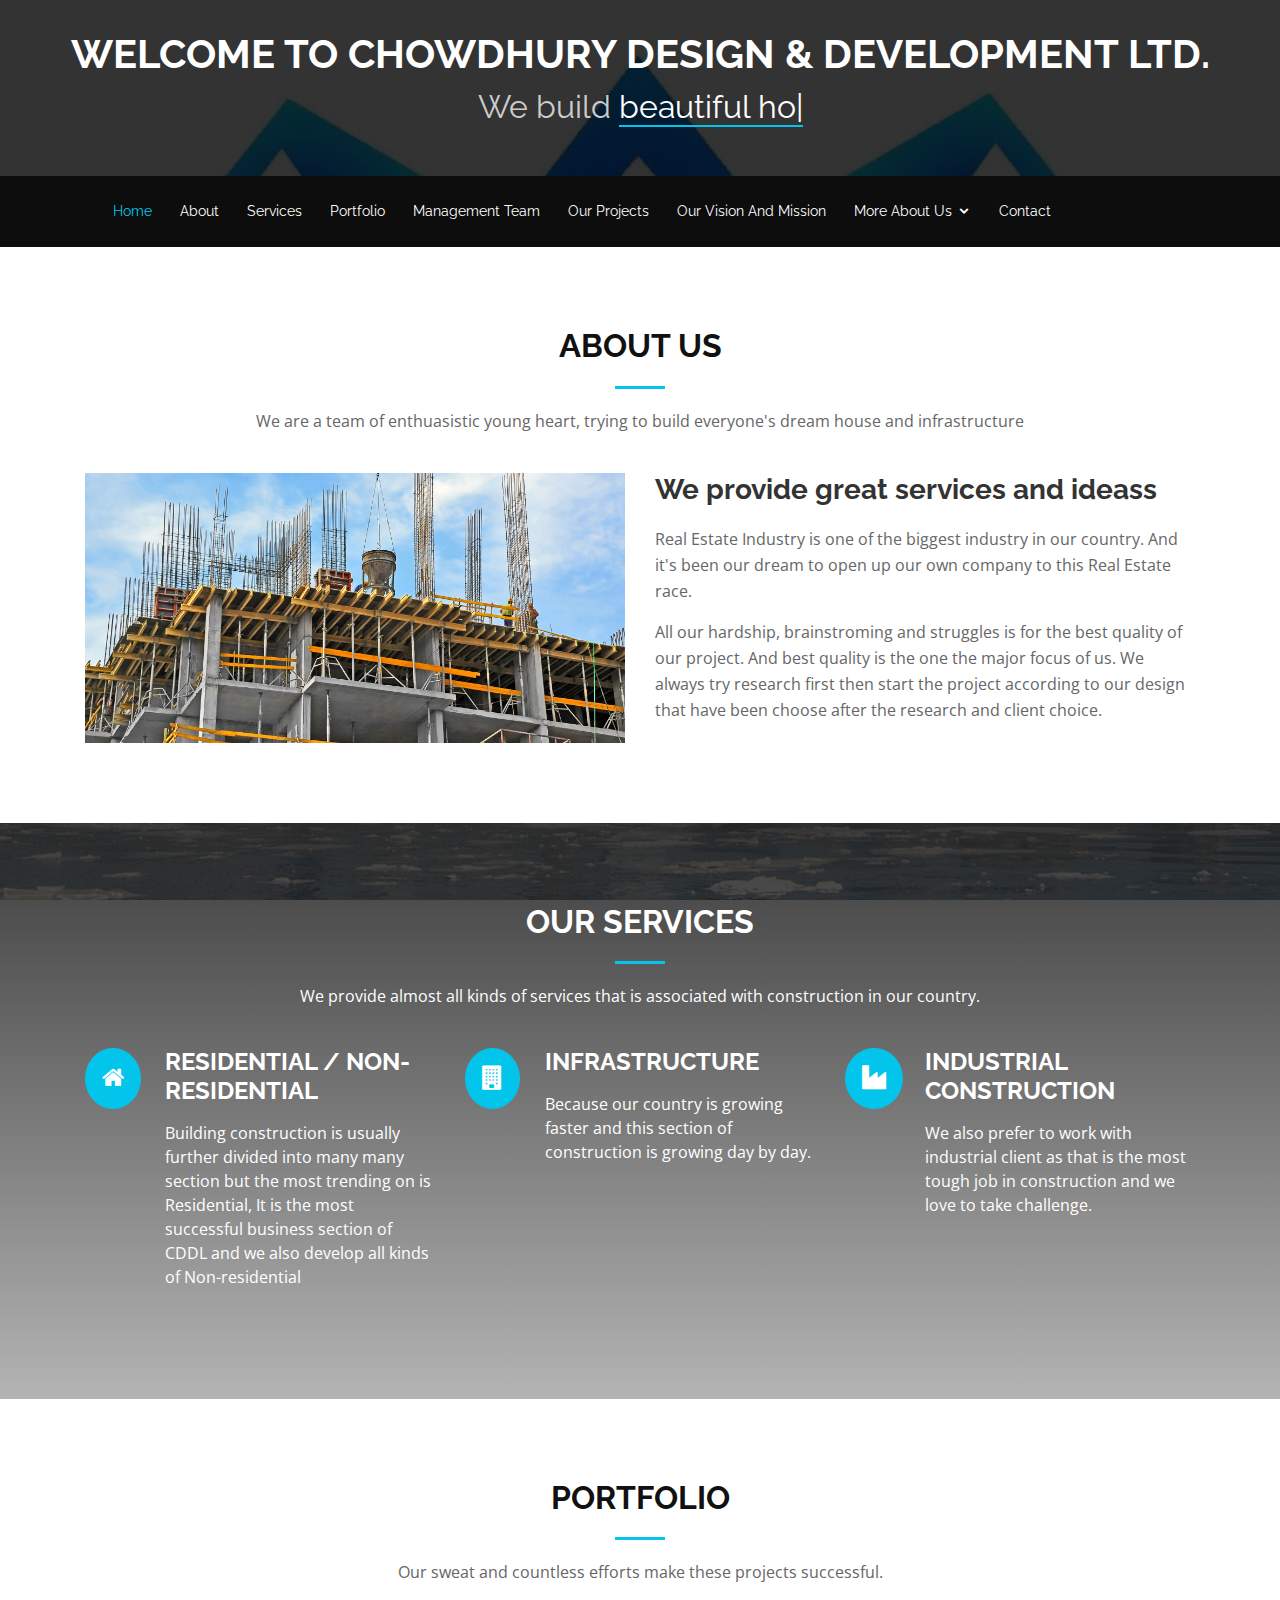
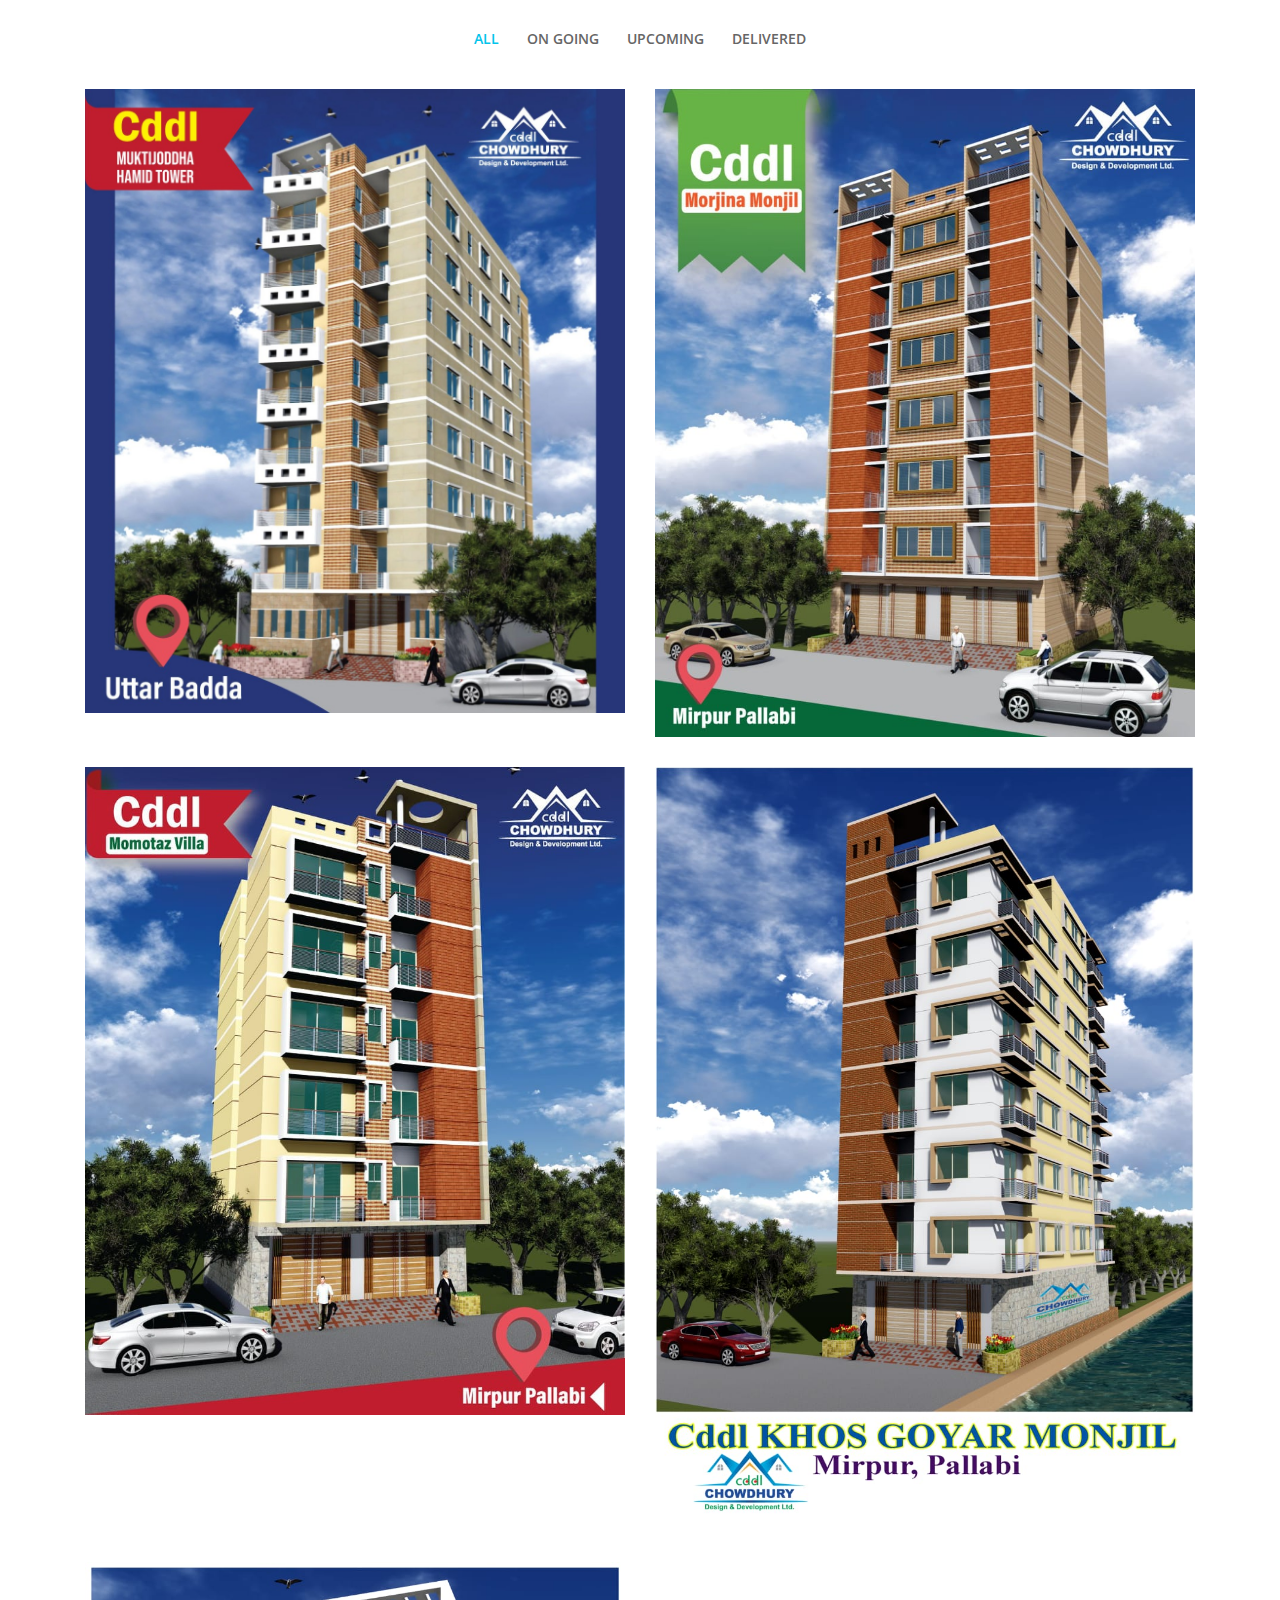
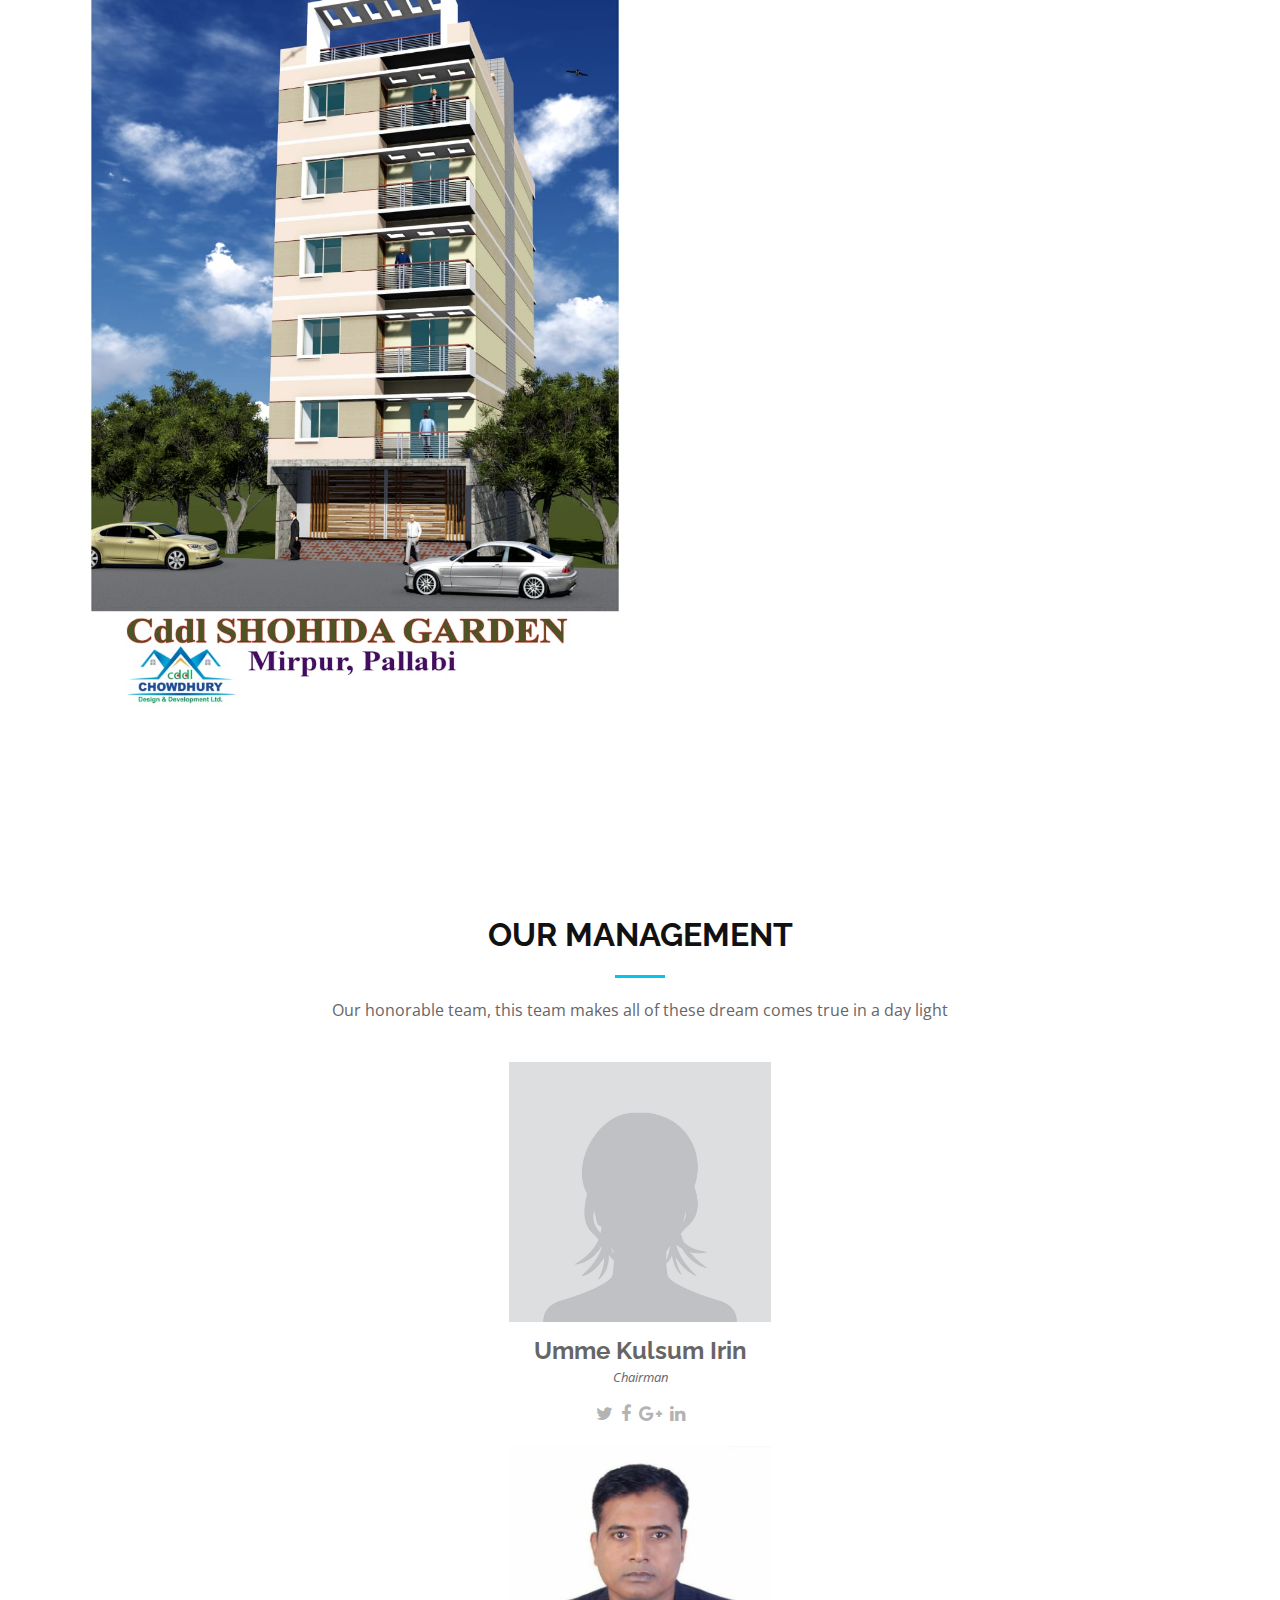
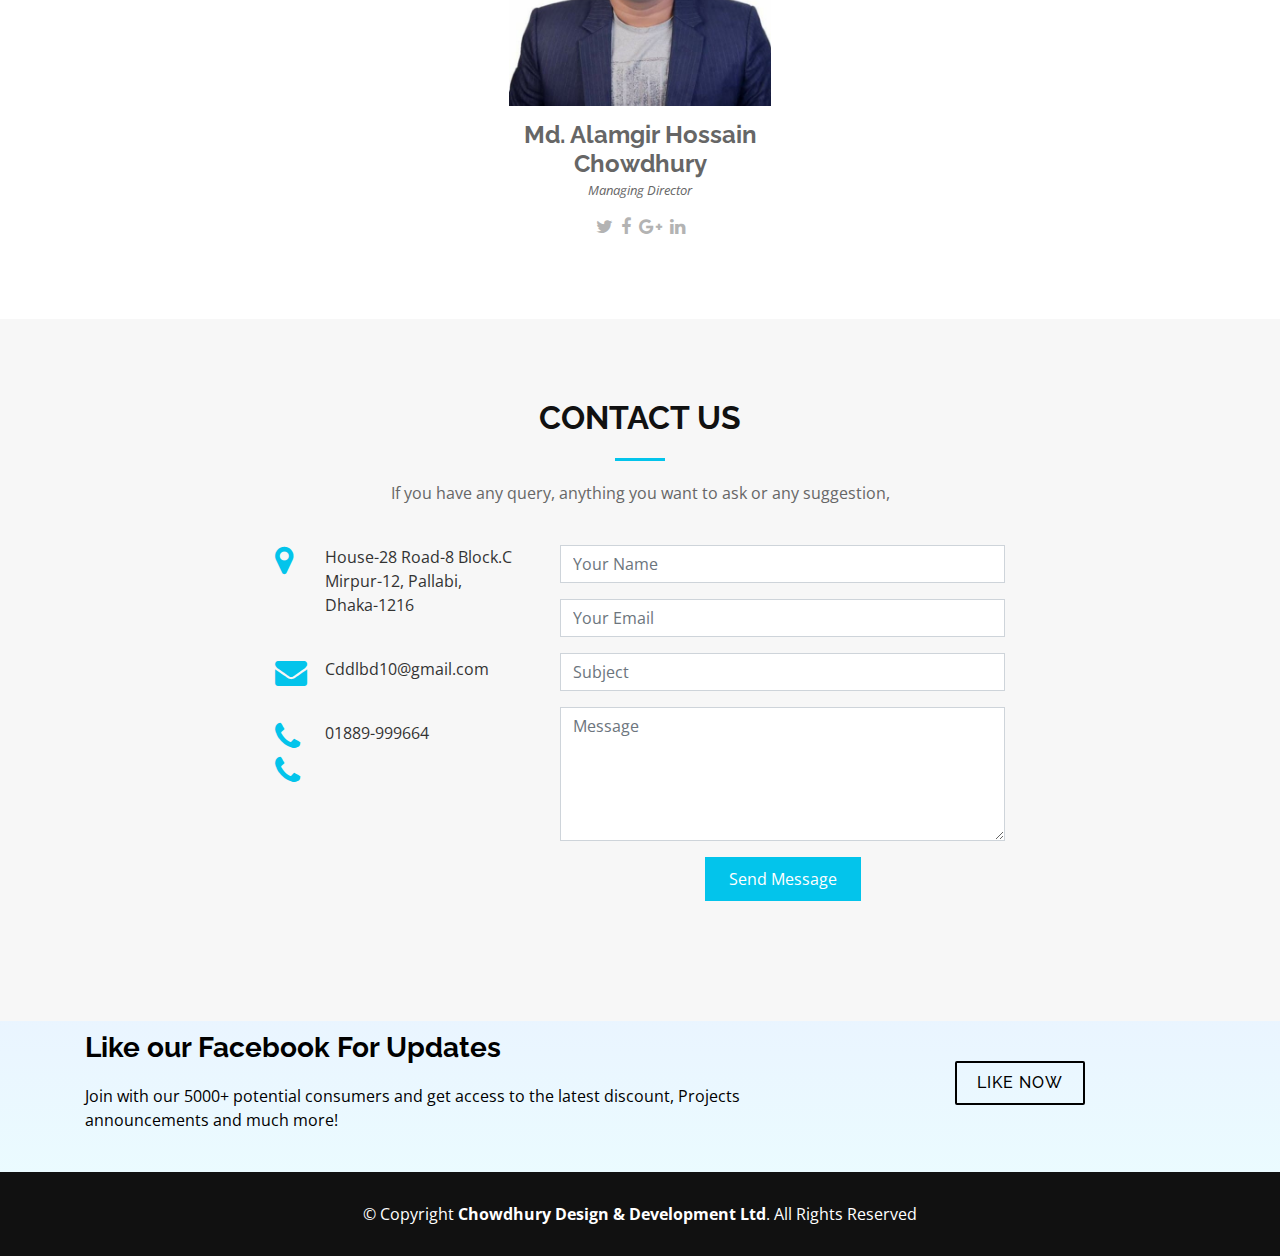
==== commit c7a85e9a: "changed content" ====
--- a/index.html
+++ b/index.html
@@ -52,7 +52,7 @@
 
       <!--
         <div class="hero-logo">
-          <img class="" src="assets/img/logo.jpg" height="120" width="220" alt="Imperial">
+          <img class="" src="assets/img/logo.jpeg" height="120" width="220" alt="Imperial">
         </div>
         -->
 
@@ -79,11 +79,9 @@
             <ul>
               <li class="active"><a href="chairman-details.html">Chairman</a></li>
               <li><a href="managing-director-details.html">Managing Director</a></li>
-              <li><a href="director-details.html">Dire  ctor</a></li>
             </ul>
           </li>
           <li><a href="#contact">Contact</a></li>
-        
         </ul>
       </nav><!-- .nav-menu -->
 
@@ -242,53 +240,8 @@
         </div>
     
       </div>
-    </section><!-- End Portfolio Section -->
-    
-    <!-- ======= Testimonials Section ======= -->
-    <!-- <section id="testimonials">
-          <div class="container wow fadeInUp">
-            <div class="row">
-              <div class="col-md-12">
-                <h3 class="section-title">Testimonials</h3>
-                <div class="section-title-divider"></div>
-                <p class="section-description">Erdo lide, nora porodo filece, salvam esse se, quod concedimus ses haec dicturum fuisse</p>
-              </div>
-            </div>
-    
-            <div class="row">
-              <div class="col-md-3">
-                <div class="profile">
-                  <div class="pic"><img src="assets/img/client-1.jpg" alt=""></div>
-                  <h4>Saul Goodman</h4>
-                  <span>Lawless Inc</span>
-                </div>
-              </div>
-              <div class="col-md-9">
-                <div class="quote">
-                  <b><img src="assets/img/quote_sign_left.png" alt=""></b> Proin iaculis purus consequat sem cure digni ssim donec porttitora entum suscipit rhoncus. Accusantium quam, ultricies eget id, aliquam eget nibh et. Maecen aliquam, risus at semper. <small><img src="assets/img/quote_sign_right.png" alt=""></small>
-                </div>
-              </div>
-            </div>
-    
-            <div class="row">
-              <div class="col-md-9">
-                <div class="quote">
-                  <b><img src="assets/img/quote_sign_left.png" alt=""></b> Sed ut perspiciatis unde omnis iste natus error sit voluptatem accusantium doloremque laudantium, totam rem aperiam, eaque ipsa quae ab illo inventore veritatis architecto beatae. <small><img src="assets/img/quote_sign_right.png" alt=""></small>
-                </div>
-              </div>
-              <div class="col-md-3">
-                <div class="profile">
-                  <div class="pic"><img src="assets/img/client-2.jpg" alt=""></div>
-                  <h4>Sara Wilsson</h4>
-                  <span>Odeo Inc</span>
-                </div>
-              </div>
-            </div>
-    
-          </div>
-        </section> -->
-    <!-- End Testimonials Section -->
-    
+    </section>
+
     <!-- ======= Team Section ======= -->
     <section id="team">
       <div class="container wow fadeInUp">
@@ -306,9 +259,20 @@
           <div class="col-md-4 col-sm-6 col-10 d-flex justify-content-center">
             <div class="col-md-10 col-sm-10 col-10">
               <div class="member">
+                <div class="pic"><img src="assets/img/default-avatar-girl.jpg" alt="Umme Kulsum Irin" /></div>
+                <h4>Umme Kulsum Irin</h4>
+                <span>Chairman</span>
+                <div class="social">
+                  <a href=""><i class="fa fa-twitter"></i></a>
+                  <a href=""><i class="fa fa-facebook"></i></a>
+                  <a href=""><i class="fa fa-google-plus"></i></a>
+                  <a href=""><i class="fa fa-linkedin"></i></a>
+                </div>
+              </div>
+              <div class="member">
                 <div class="pic"><img src="assets/img/team/team-2.jpg" alt="Md. Alamgir Hossain Chowdhury" /></div>
                 <h4>Md. Alamgir Hossain Chowdhury</h4>
-                <span>Chairman, Managing Director</span>
+                <span>Managing Director</span>
                 <div class="social">
                   <a href=""><i class="fa fa-twitter"></i></a>
                   <a href=""><i class="fa fa-facebook"></i></a>
@@ -350,11 +314,13 @@
     
               <div>
                 <i class="fa fa-phone"></i>
-                <p style="margin:0px">01889-999660</p>
+                <p style="margin:0px">01889-999664</p>
+                <i class="fa fa-phone"></i>
+                <!-- <p style="margin:0px">01889-999660</p>
                 <i class="fa fa-phone"></i>
                 <p style="margin:0px">01889-999661</p>
                 <i class="fa fa-phone"></i>
-                <p style="margin:0px">01889-999662</p>
+                <p style="margin:0px">01889-999662</p> -->
     
               </div>
     
